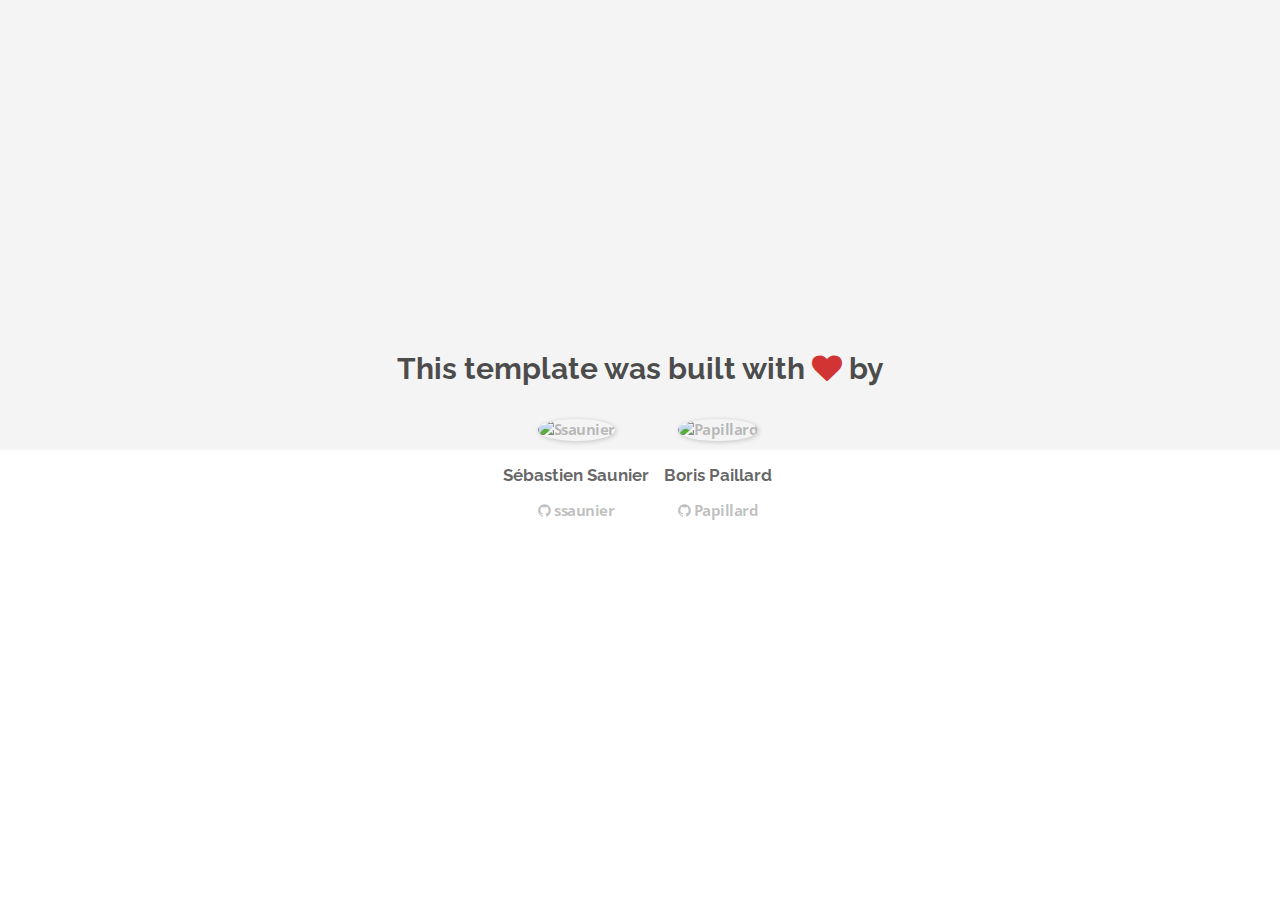
==== about.html @ 21e7c9e2 "Automated commit at 2018-03-19 13:47:19 UTC by middleman-deploy 2.0.0-alpha" ====
<!doctype html>
<html>
  <head>
    <meta charset="utf-8">
    <meta http-equiv="x-ua-compatible" content="ie=edge">
    <meta name="viewport"
          content="width=device-width, initial-scale=1, shrink-to-fit=no">
    <!-- Use the title from a page's frontmatter if it has one -->
    <title>Le Wagon - Middleman - About</title>
    <link href="stylesheets/application-3c48b980.css" rel="stylesheet" />
    <script src="javascripts/application-93de88c9.js"></script>
    <link href="images/favicon-f15af148.png" rel="icon" type="image/png" />
  </head>
  <body>
    <div id="about">
  <div class="about-content">
    <h1>This template was built with <i class="fa fa-heart"></i> by</h1>
    <ul class="list-inline">
        <li>
<a href="https://kitt.lewagon.com/alumni/ssaunier" target="_blank">            <img src="https://kitt.lewagon.com/placeholder/users/ssaunier" class="img-circle" alt="Ssaunier" />
</a>          <h2>Sébastien Saunier</h2>
          <p>
<a href="https://github.com/ssaunier" target="_blank">              <i class="fa fa-github"></i> ssaunier
</a>          </p>
        </li>
        <li>
<a href="https://kitt.lewagon.com/alumni/Papillard" target="_blank">            <img src="https://kitt.lewagon.com/placeholder/users/Papillard" class="img-circle" alt="Papillard" />
</a>          <h2>Boris Paillard</h2>
          <p>
<a href="https://github.com/Papillard" target="_blank">              <i class="fa fa-github"></i> Papillard
</a>          </p>
        </li>
    </ul>
  </div>
</div>

  </body>
</html>
---- stylesheets/application-3c48b980.css ----
@import url("https://fonts.googleapis.com/css?family=Open+Sans:400,300,700|Raleway:400,100,300,700,500");/*!
 * Bootstrap v3.3.7 (http://getbootstrap.com)
 * Copyright 2011-2016 Twitter, Inc.
 * Licensed under MIT (https://github.com/twbs/bootstrap/blob/master/LICENSE)
 *//*! normalize.css v3.0.3 | MIT License | github.com/necolas/normalize.css */html{font-family:sans-serif;-ms-text-size-adjust:100%;-webkit-text-size-adjust:100%}body{margin:0}article,aside,details,figcaption,figure,footer,header,hgroup,main,menu,nav,section,summary{display:block}audio,canvas,progress,video{display:inline-block;vertical-align:baseline}audio:not([controls]){display:none;height:0}[hidden],template{display:none}a{background-color:transparent}a:active,a:hover{outline:0}abbr[title]{border-bottom:1px dotted}b,strong{font-weight:bold}dfn{font-style:italic}h1{font-size:2em;margin:0.67em 0}mark{background:#ff0;color:#000}small{font-size:80%}sub,sup{font-size:75%;line-height:0;position:relative;vertical-align:baseline}sup{top:-0.5em}sub{bottom:-0.25em}img{border:0}svg:not(:root){overflow:hidden}figure{margin:1em 40px}hr{-webkit-box-sizing:content-box;box-sizing:content-box;height:0}pre{overflow:auto}code,kbd,pre,samp{font-family:monospace, monospace;font-size:1em}button,input,optgroup,select,textarea{color:inherit;font:inherit;margin:0}button{overflow:visible}button,select{text-transform:none}button,html input[type="button"],input[type="reset"],input[type="submit"]{-webkit-appearance:button;cursor:pointer}button[disabled],html input[disabled]{cursor:default}button::-moz-focus-inner,input::-moz-focus-inner{border:0;padding:0}input{line-height:normal}input[type="checkbox"],input[type="radio"]{-webkit-box-sizing:border-box;box-sizing:border-box;padding:0}input[type="number"]::-webkit-inner-spin-button,input[type="number"]::-webkit-outer-spin-button{height:auto}input[type="search"]{-webkit-appearance:textfield;-webkit-box-sizing:content-box;box-sizing:content-box}input[type="search"]::-webkit-search-cancel-button,input[type="search"]::-webkit-search-decoration{-webkit-appearance:none}fieldset{border:1px solid #c0c0c0;margin:0 2px;padding:0.35em 0.625em 0.75em}legend{border:0;padding:0}textarea{overflow:auto}optgroup{font-weight:bold}table{border-collapse:collapse;border-spacing:0}td,th{padding:0}/*! Source: https://github.com/h5bp/html5-boilerplate/blob/master/src/css/main.css */@media print{*,*:before,*:after{background:transparent !important;color:#000 !important;-webkit-box-shadow:none !important;box-shadow:none !important;text-shadow:none !important}a,a:visited{text-decoration:underline}a[href]:after{content:" (" attr(href) ")"}abbr[title]:after{content:" (" attr(title) ")"}a[href^="#"]:after,a[href^="javascript:"]:after{content:""}pre,blockquote{border:1px solid #999;page-break-inside:avoid}thead{display:table-header-group}tr,img{page-break-inside:avoid}img{max-width:100% !important}p,h2,h3{orphans:3;widows:3}h2,h3{page-break-after:avoid}.navbar{display:none}.btn>.caret,.dropup>.btn>.caret{border-top-color:#000 !important}.label{border:1px solid #000}.table{border-collapse:collapse !important}.table td,.table th{background-color:#fff !important}.table-bordered th,.table-bordered td{border:1px solid #ddd !important}}@font-face{font-family:'Glyphicons Halflings';src:url("../assets/bootstrap/glyphicons-halflings-regular-86b6f62b.eot");src:url("../assets/bootstrap/glyphicons-halflings-regular-86b6f62b.eot?#iefix") format("embedded-opentype"),url("../assets/bootstrap/glyphicons-halflings-regular-ca35b697.woff2") format("woff2"),url("../assets/bootstrap/glyphicons-halflings-regular-278e49a8.woff") format("woff"),url("../assets/bootstrap/glyphicons-halflings-regular-44bc1850.ttf") format("truetype"),url("../assets/bootstrap/glyphicons-halflings-regular-de51a849.svg#glyphicons_halflingsregular") format("svg")}.glyphicon{position:relative;top:1px;display:inline-block;font-family:'Glyphicons Halflings';font-style:normal;font-weight:normal;line-height:1;-webkit-font-smoothing:antialiased;-moz-osx-font-smoothing:grayscale}.glyphicon-asterisk:before{content:"\002a"}.glyphicon-plus:before{content:"\002b"}.glyphicon-euro:before,.glyphicon-eur:before{content:"\20ac"}.glyphicon-minus:before{content:"\2212"}.glyphicon-cloud:before{content:"\2601"}.glyphicon-envelope:before{content:"\2709"}.glyphicon-pencil:before{content:"\270f"}.glyphicon-glass:before{content:"\e001"}.glyphicon-music:before{content:"\e002"}.glyphicon-search:before{content:"\e003"}.glyphicon-heart:before{content:"\e005"}.glyphicon-star:before{content:"\e006"}.glyphicon-star-empty:before{content:"\e007"}.glyphicon-user:before{content:"\e008"}.glyphicon-film:before{content:"\e009"}.glyphicon-th-large:before{content:"\e010"}.glyphicon-th:before{content:"\e011"}.glyphicon-th-list:before{content:"\e012"}.glyphicon-ok:before{content:"\e013"}.glyphicon-remove:before{content:"\e014"}.glyphicon-zoom-in:before{content:"\e015"}.glyphicon-zoom-out:before{content:"\e016"}.glyphicon-off:before{content:"\e017"}.glyphicon-signal:before{content:"\e018"}.glyphicon-cog:before{content:"\e019"}.glyphicon-trash:before{content:"\e020"}.glyphicon-home:before{content:"\e021"}.glyphicon-file:before{content:"\e022"}.glyphicon-time:before{content:"\e023"}.glyphicon-road:before{content:"\e024"}.glyphicon-download-alt:before{content:"\e025"}.glyphicon-download:before{content:"\e026"}.glyphicon-upload:before{content:"\e027"}.glyphicon-inbox:before{content:"\e028"}.glyphicon-play-circle:before{content:"\e029"}.glyphicon-repeat:before{content:"\e030"}.glyphicon-refresh:before{content:"\e031"}.glyphicon-list-alt:before{content:"\e032"}.glyphicon-lock:before{content:"\e033"}.glyphicon-flag:before{content:"\e034"}.glyphicon-headphones:before{content:"\e035"}.glyphicon-volume-off:before{content:"\e036"}.glyphicon-volume-down:before{content:"\e037"}.glyphicon-volume-up:before{content:"\e038"}.glyphicon-qrcode:before{content:"\e039"}.glyphicon-barcode:before{content:"\e040"}.glyphicon-tag:before{content:"\e041"}.glyphicon-tags:before{content:"\e042"}.glyphicon-book:before{content:"\e043"}.glyphicon-bookmark:before{content:"\e044"}.glyphicon-print:before{content:"\e045"}.glyphicon-camera:before{content:"\e046"}.glyphicon-font:before{content:"\e047"}.glyphicon-bold:before{content:"\e048"}.glyphicon-italic:before{content:"\e049"}.glyphicon-text-height:before{content:"\e050"}.glyphicon-text-width:before{content:"\e051"}.glyphicon-align-left:before{content:"\e052"}.glyphicon-align-center:before{content:"\e053"}.glyphicon-align-right:before{content:"\e054"}.glyphicon-align-justify:before{content:"\e055"}.glyphicon-list:before{content:"\e056"}.glyphicon-indent-left:before{content:"\e057"}.glyphicon-indent-right:before{content:"\e058"}.glyphicon-facetime-video:before{content:"\e059"}.glyphicon-picture:before{content:"\e060"}.glyphicon-map-marker:before{content:"\e062"}.glyphicon-adjust:before{content:"\e063"}.glyphicon-tint:before{content:"\e064"}.glyphicon-edit:before{content:"\e065"}.glyphicon-share:before{content:"\e066"}.glyphicon-check:before{content:"\e067"}.glyphicon-move:before{content:"\e068"}.glyphicon-step-backward:before{content:"\e069"}.glyphicon-fast-backward:before{content:"\e070"}.glyphicon-backward:before{content:"\e071"}.glyphicon-play:before{content:"\e072"}.glyphicon-pause:before{content:"\e073"}.glyphicon-stop:before{content:"\e074"}.glyphicon-forward:before{content:"\e075"}.glyphicon-fast-forward:before{content:"\e076"}.glyphicon-step-forward:before{content:"\e077"}.glyphicon-eject:before{content:"\e078"}.glyphicon-chevron-left:before{content:"\e079"}.glyphicon-chevron-right:before{content:"\e080"}.glyphicon-plus-sign:before{content:"\e081"}.glyphicon-minus-sign:before{content:"\e082"}.glyphicon-remove-sign:before{content:"\e083"}.glyphicon-ok-sign:before{content:"\e084"}.glyphicon-question-sign:before{content:"\e085"}.glyphicon-info-sign:before{content:"\e086"}.glyphicon-screenshot:before{content:"\e087"}.glyphicon-remove-circle:before{content:"\e088"}.glyphicon-ok-circle:before{content:"\e089"}.glyphicon-ban-circle:before{content:"\e090"}.glyphicon-arrow-left:before{content:"\e091"}.glyphicon-arrow-right:before{content:"\e092"}.glyphicon-arrow-up:before{content:"\e093"}.glyphicon-arrow-down:before{content:"\e094"}.glyphicon-share-alt:before{content:"\e095"}.glyphicon-resize-full:before{content:"\e096"}.glyphicon-resize-small:before{content:"\e097"}.glyphicon-exclamation-sign:before{content:"\e101"}.glyphicon-gift:before{content:"\e102"}.glyphicon-leaf:before{content:"\e103"}.glyphicon-fire:before{content:"\e104"}.glyphicon-eye-open:before{content:"\e105"}.glyphicon-eye-close:before{content:"\e106"}.glyphicon-warning-sign:before{content:"\e107"}.glyphicon-plane:before{content:"\e108"}.glyphicon-calendar:before{content:"\e109"}.glyphicon-random:before{content:"\e110"}.glyphicon-comment:before{content:"\e111"}.glyphicon-magnet:before{content:"\e112"}.glyphicon-chevron-up:before{content:"\e113"}.glyphicon-chevron-down:before{content:"\e114"}.glyphicon-retweet:before{content:"\e115"}.glyphicon-shopping-cart:before{content:"\e116"}.glyphicon-folder-close:before{content:"\e117"}.glyphicon-folder-open:before{content:"\e118"}.glyphicon-resize-vertical:before{content:"\e119"}.glyphicon-resize-horizontal:before{content:"\e120"}.glyphicon-hdd:before{content:"\e121"}.glyphicon-bullhorn:before{content:"\e122"}.glyphicon-bell:before{content:"\e123"}.glyphicon-certificate:before{content:"\e124"}.glyphicon-thumbs-up:before{content:"\e125"}.glyphicon-thumbs-down:before{content:"\e126"}.glyphicon-hand-right:before{content:"\e127"}.glyphicon-hand-left:before{content:"\e128"}.glyphicon-hand-up:before{content:"\e129"}.glyphicon-hand-down:before{content:"\e130"}.glyphicon-circle-arrow-right:before{content:"\e131"}.glyphicon-circle-arrow-left:before{content:"\e132"}.glyphicon-circle-arrow-up:before{content:"\e133"}.glyphicon-circle-arrow-down:before{content:"\e134"}.glyphicon-globe:before{content:"\e135"}.glyphicon-wrench:before{content:"\e136"}.glyphicon-tasks:before{content:"\e137"}.glyphicon-filter:before{content:"\e138"}.glyphicon-briefcase:before{content:"\e139"}.glyphicon-fullscreen:before{content:"\e140"}.glyphicon-dashboard:before{content:"\e141"}.glyphicon-paperclip:before{content:"\e142"}.glyphicon-heart-empty:before{content:"\e143"}.glyphicon-link:before{content:"\e144"}.glyphicon-phone:before{content:"\e145"}.glyphicon-pushpin:before{content:"\e146"}.glyphicon-usd:before{content:"\e148"}.glyphicon-gbp:before{content:"\e149"}.glyphicon-sort:before{content:"\e150"}.glyphicon-sort-by-alphabet:before{content:"\e151"}.glyphicon-sort-by-alphabet-alt:before{content:"\e152"}.glyphicon-sort-by-order:before{content:"\e153"}.glyphicon-sort-by-order-alt:before{content:"\e154"}.glyphicon-sort-by-attributes:before{content:"\e155"}.glyphicon-sort-by-attributes-alt:before{content:"\e156"}.glyphicon-unchecked:before{content:"\e157"}.glyphicon-expand:before{content:"\e158"}.glyphicon-collapse-down:before{content:"\e159"}.glyphicon-collapse-up:before{content:"\e160"}.glyphicon-log-in:before{content:"\e161"}.glyphicon-flash:before{content:"\e162"}.glyphicon-log-out:before{content:"\e163"}.glyphicon-new-window:before{content:"\e164"}.glyphicon-record:before{content:"\e165"}.glyphicon-save:before{content:"\e166"}.glyphicon-open:before{content:"\e167"}.glyphicon-saved:before{content:"\e168"}.glyphicon-import:before{content:"\e169"}.glyphicon-export:before{content:"\e170"}.glyphicon-send:before{content:"\e171"}.glyphicon-floppy-disk:before{content:"\e172"}.glyphicon-floppy-saved:before{content:"\e173"}.glyphicon-floppy-remove:before{content:"\e174"}.glyphicon-floppy-save:before{content:"\e175"}.glyphicon-floppy-open:before{content:"\e176"}.glyphicon-credit-card:before{content:"\e177"}.glyphicon-transfer:before{content:"\e178"}.glyphicon-cutlery:before{content:"\e179"}.glyphicon-header:before{content:"\e180"}.glyphicon-compressed:before{content:"\e181"}.glyphicon-earphone:before{content:"\e182"}.glyphicon-phone-alt:before{content:"\e183"}.glyphicon-tower:before{content:"\e184"}.glyphicon-stats:before{content:"\e185"}.glyphicon-sd-video:before{content:"\e186"}.glyphicon-hd-video:before{content:"\e187"}.glyphicon-subtitles:before{content:"\e188"}.glyphicon-sound-stereo:before{content:"\e189"}.glyphicon-sound-dolby:before{content:"\e190"}.glyphicon-sound-5-1:before{content:"\e191"}.glyphicon-sound-6-1:before{content:"\e192"}.glyphicon-sound-7-1:before{content:"\e193"}.glyphicon-copyright-mark:before{content:"\e194"}.glyphicon-registration-mark:before{content:"\e195"}.glyphicon-cloud-download:before{content:"\e197"}.glyphicon-cloud-upload:before{content:"\e198"}.glyphicon-tree-conifer:before{content:"\e199"}.glyphicon-tree-deciduous:before{content:"\e200"}.glyphicon-cd:before{content:"\e201"}.glyphicon-save-file:before{content:"\e202"}.glyphicon-open-file:before{content:"\e203"}.glyphicon-level-up:before{content:"\e204"}.glyphicon-copy:before{content:"\e205"}.glyphicon-paste:before{content:"\e206"}.glyphicon-alert:before{content:"\e209"}.glyphicon-equalizer:before{content:"\e210"}.glyphicon-king:before{content:"\e211"}.glyphicon-queen:before{content:"\e212"}.glyphicon-pawn:before{content:"\e213"}.glyphicon-bishop:before{content:"\e214"}.glyphicon-knight:before{content:"\e215"}.glyphicon-baby-formula:before{content:"\e216"}.glyphicon-tent:before{content:"\26fa"}.glyphicon-blackboard:before{content:"\e218"}.glyphicon-bed:before{content:"\e219"}.glyphicon-apple:before{content:"\f8ff"}.glyphicon-erase:before{content:"\e221"}.glyphicon-hourglass:before{content:"\231b"}.glyphicon-lamp:before{content:"\e223"}.glyphicon-duplicate:before{content:"\e224"}.glyphicon-piggy-bank:before{content:"\e225"}.glyphicon-scissors:before{content:"\e226"}.glyphicon-bitcoin:before{content:"\e227"}.glyphicon-btc:before{content:"\e227"}.glyphicon-xbt:before{content:"\e227"}.glyphicon-yen:before{content:"\00a5"}.glyphicon-jpy:before{content:"\00a5"}.glyphicon-ruble:before{content:"\20bd"}.glyphicon-rub:before{content:"\20bd"}.glyphicon-scale:before{content:"\e230"}.glyphicon-ice-lolly:before{content:"\e231"}.glyphicon-ice-lolly-tasted:before{content:"\e232"}.glyphicon-education:before{content:"\e233"}.glyphicon-option-horizontal:before{content:"\e234"}.glyphicon-option-vertical:before{content:"\e235"}.glyphicon-menu-hamburger:before{content:"\e236"}.glyphicon-modal-window:before{content:"\e237"}.glyphicon-oil:before{content:"\e238"}.glyphicon-grain:before{content:"\e239"}.glyphicon-sunglasses:before{content:"\e240"}.glyphicon-text-size:before{content:"\e241"}.glyphicon-text-color:before{content:"\e242"}.glyphicon-text-background:before{content:"\e243"}.glyphicon-object-align-top:before{content:"\e244"}.glyphicon-object-align-bottom:before{content:"\e245"}.glyphicon-object-align-horizontal:before{content:"\e246"}.glyphicon-object-align-left:before{content:"\e247"}.glyphicon-object-align-vertical:before{content:"\e248"}.glyphicon-object-align-right:before{content:"\e249"}.glyphicon-triangle-right:before{content:"\e250"}.glyphicon-triangle-left:before{content:"\e251"}.glyphicon-triangle-bottom:before{content:"\e252"}.glyphicon-triangle-top:before{content:"\e253"}.glyphicon-console:before{content:"\e254"}.glyphicon-superscript:before{content:"\e255"}.glyphicon-subscript:before{content:"\e256"}.glyphicon-menu-left:before{content:"\e257"}.glyphicon-menu-right:before{content:"\e258"}.glyphicon-menu-down:before{content:"\e259"}.glyphicon-menu-up:before{content:"\e260"}*{-webkit-box-sizing:border-box;box-sizing:border-box}*:before,*:after{-webkit-box-sizing:border-box;box-sizing:border-box}html{font-size:10px;-webkit-tap-highlight-color:transparent}body{font-family:"Open Sans", "Helvetica", "sans-serif";font-size:18px;line-height:1.42857143;color:#333333;background-color:#F4F4F4}input,button,select,textarea{font-family:inherit;font-size:inherit;line-height:inherit}a{color:#469AE0;text-decoration:none}a:hover,a:focus{color:#1f74ba;text-decoration:underline}a:focus{outline:5px auto -webkit-focus-ring-color;outline-offset:-2px}figure{margin:0}img{vertical-align:middle}.img-responsive{display:block;max-width:100%;height:auto}.img-rounded{border-radius:2px}.img-thumbnail{padding:4px;line-height:1.42857143;background-color:#F4F4F4;border:1px solid #ddd;border-radius:2px;-webkit-transition:all 0.2s ease-in-out;transition:all 0.2s ease-in-out;display:inline-block;max-width:100%;height:auto}.img-circle{border-radius:50%}hr{margin-top:25px;margin-bottom:25px;border:0;border-top:1px solid #eeeeee}.sr-only{position:absolute;width:1px;height:1px;margin:-1px;padding:0;overflow:hidden;clip:rect(0, 0, 0, 0);border:0}.sr-only-focusable:active,.sr-only-focusable:focus{position:static;width:auto;height:auto;margin:0;overflow:visible;clip:auto}[role="button"]{cursor:pointer}h1,h2,h3,h4,h5,h6,.h1,.h2,.h3,.h4,.h5,.h6{font-family:"Raleway", "Helvetica", "sans-serif";font-weight:500;line-height:1.1;color:inherit}h1 small,h1 .small,h2 small,h2 .small,h3 small,h3 .small,h4 small,h4 .small,h5 small,h5 .small,h6 small,h6 .small,.h1 small,.h1 .small,.h2 small,.h2 .small,.h3 small,.h3 .small,.h4 small,.h4 .small,.h5 small,.h5 .small,.h6 small,.h6 .small{font-weight:normal;line-height:1;color:#777777}h1,.h1,h2,.h2,h3,.h3{margin-top:25px;margin-bottom:12.5px}h1 small,h1 .small,.h1 small,.h1 .small,h2 small,h2 .small,.h2 small,.h2 .small,h3 small,h3 .small,.h3 small,.h3 .small{font-size:65%}h4,.h4,h5,.h5,h6,.h6{margin-top:12.5px;margin-bottom:12.5px}h4 small,h4 .small,.h4 small,.h4 .small,h5 small,h5 .small,.h5 small,.h5 .small,h6 small,h6 .small,.h6 small,.h6 .small{font-size:75%}h1,.h1{font-size:46px}h2,.h2{font-size:38px}h3,.h3{font-size:31px}h4,.h4{font-size:23px}h5,.h5{font-size:18px}h6,.h6{font-size:16px}p{margin:0 0 12.5px}.lead{margin-bottom:25px;font-size:20px;font-weight:300;line-height:1.4}@media (min-width: 768px){.lead{font-size:27px}}small,.small{font-size:88%}mark,.mark{background-color:#fcf8e3;padding:.2em}.text-left{text-align:left}.text-right{text-align:right}.text-center{text-align:center}.text-justify{text-align:justify}.text-nowrap{white-space:nowrap}.text-lowercase{text-transform:lowercase}.text-uppercase,.initialism{text-transform:uppercase}.text-capitalize{text-transform:capitalize}.text-muted{color:#777777}.text-primary{color:#469AE0}a.text-primary:hover,a.text-primary:focus{color:#2381d0}.text-success{color:#3c763d}a.text-success:hover,a.text-success:focus{color:#2b542c}.text-info{color:#31708f}a.text-info:hover,a.text-info:focus{color:#245269}.text-warning{color:#8a6d3b}a.text-warning:hover,a.text-warning:focus{color:#66512c}.text-danger{color:#a94442}a.text-danger:hover,a.text-danger:focus{color:#843534}.bg-primary{color:#fff}.bg-primary{background-color:#469AE0}a.bg-primary:hover,a.bg-primary:focus{background-color:#2381d0}.bg-success{background-color:#dff0d8}a.bg-success:hover,a.bg-success:focus{background-color:#c1e2b3}.bg-info{background-color:#d9edf7}a.bg-info:hover,a.bg-info:focus{background-color:#afd9ee}.bg-warning{background-color:#fcf8e3}a.bg-warning:hover,a.bg-warning:focus{background-color:#f7ecb5}.bg-danger{background-color:#f2dede}a.bg-danger:hover,a.bg-danger:focus{background-color:#e4b9b9}.page-header{padding-bottom:11.5px;margin:50px 0 25px;border-bottom:1px solid #eeeeee}ul,ol{margin-top:0;margin-bottom:12.5px}ul ul,ul ol,ol ul,ol ol{margin-bottom:0}.list-unstyled{padding-left:0;list-style:none}.list-inline{padding-left:0;list-style:none;margin-left:-5px}.list-inline>li{display:inline-block;padding-left:5px;padding-right:5px}dl{margin-top:0;margin-bottom:25px}dt,dd{line-height:1.42857143}dt{font-weight:bold}dd{margin-left:0}.dl-horizontal dd:before,.dl-horizontal dd:after{content:" ";display:table}.dl-horizontal dd:after{clear:both}@media (min-width: 768px){.dl-horizontal dt{float:left;width:160px;clear:left;text-align:right;overflow:hidden;text-overflow:ellipsis;white-space:nowrap}.dl-horizontal dd{margin-left:180px}}abbr[title],abbr[data-original-title]{cursor:help;border-bottom:1px dotted #777777}.initialism{font-size:90%}blockquote{padding:12.5px 25px;margin:0 0 25px;font-size:22.5px;border-left:5px solid #eeeeee}blockquote p:last-child,blockquote ul:last-child,blockquote ol:last-child{margin-bottom:0}blockquote footer,blockquote small,blockquote .small{display:block;font-size:80%;line-height:1.42857143;color:#777777}blockquote footer:before,blockquote small:before,blockquote .small:before{content:'\2014 \00A0'}.blockquote-reverse,blockquote.pull-right{padding-right:15px;padding-left:0;border-right:5px solid #eeeeee;border-left:0;text-align:right}.blockquote-reverse footer:before,.blockquote-reverse small:before,.blockquote-reverse .small:before,blockquote.pull-right footer:before,blockquote.pull-right small:before,blockquote.pull-right .small:before{content:''}.blockquote-reverse footer:after,.blockquote-reverse small:after,.blockquote-reverse .small:after,blockquote.pull-right footer:after,blockquote.pull-right small:after,blockquote.pull-right .small:after{content:'\00A0 \2014'}address{margin-bottom:25px;font-style:normal;line-height:1.42857143}code,kbd,pre,samp{font-family:Menlo, Monaco, Consolas, "Courier New", monospace}code{padding:2px 4px;font-size:90%;color:#c7254e;background-color:#f9f2f4;border-radius:2px}kbd{padding:2px 4px;font-size:90%;color:#fff;background-color:#333;border-radius:2px;-webkit-box-shadow:inset 0 -1px 0 rgba(0,0,0,0.25);box-shadow:inset 0 -1px 0 rgba(0,0,0,0.25)}kbd kbd{padding:0;font-size:100%;font-weight:bold;-webkit-box-shadow:none;box-shadow:none}pre{display:block;padding:12px;margin:0 0 12.5px;font-size:17px;line-height:1.42857143;word-break:break-all;word-wrap:break-word;color:#333333;background-color:#f5f5f5;border:1px solid #ccc;border-radius:2px}pre code{padding:0;font-size:inherit;color:inherit;white-space:pre-wrap;background-color:transparent;border-radius:0}.pre-scrollable{max-height:340px;overflow-y:scroll}.container{margin-right:auto;margin-left:auto;padding-left:15px;padding-right:15px}.container:before,.container:after{content:" ";display:table}.container:after{clear:both}@media (min-width: 768px){.container{width:750px}}@media (min-width: 992px){.container{width:970px}}@media (min-width: 1200px){.container{width:1170px}}.container-fluid{margin-right:auto;margin-left:auto;padding-left:15px;padding-right:15px}.container-fluid:before,.container-fluid:after{content:" ";display:table}.container-fluid:after{clear:both}.row{margin-left:-15px;margin-right:-15px}.row:before,.row:after{content:" ";display:table}.row:after{clear:both}.col-xs-1,.col-sm-1,.col-md-1,.col-lg-1,.col-xs-2,.col-sm-2,.col-md-2,.col-lg-2,.col-xs-3,.col-sm-3,.col-md-3,.col-lg-3,.col-xs-4,.col-sm-4,.col-md-4,.col-lg-4,.col-xs-5,.col-sm-5,.col-md-5,.col-lg-5,.col-xs-6,.col-sm-6,.col-md-6,.col-lg-6,.col-xs-7,.col-sm-7,.col-md-7,.col-lg-7,.col-xs-8,.col-sm-8,.col-md-8,.col-lg-8,.col-xs-9,.col-sm-9,.col-md-9,.col-lg-9,.col-xs-10,.col-sm-10,.col-md-10,.col-lg-10,.col-xs-11,.col-sm-11,.col-md-11,.col-lg-11,.col-xs-12,.col-sm-12,.col-md-12,.col-lg-12{position:relative;min-height:1px;padding-left:15px;padding-right:15px}.col-xs-1,.col-xs-2,.col-xs-3,.col-xs-4,.col-xs-5,.col-xs-6,.col-xs-7,.col-xs-8,.col-xs-9,.col-xs-10,.col-xs-11,.col-xs-12{float:left}.col-xs-1{width:8.33333333%}.col-xs-2{width:16.66666667%}.col-xs-3{width:25%}.col-xs-4{width:33.33333333%}.col-xs-5{width:41.66666667%}.col-xs-6{width:50%}.col-xs-7{width:58.33333333%}.col-xs-8{width:66.66666667%}.col-xs-9{width:75%}.col-xs-10{width:83.33333333%}.col-xs-11{width:91.66666667%}.col-xs-12{width:100%}.col-xs-pull-0{right:auto}.col-xs-pull-1{right:8.33333333%}.col-xs-pull-2{right:16.66666667%}.col-xs-pull-3{right:25%}.col-xs-pull-4{right:33.33333333%}.col-xs-pull-5{right:41.66666667%}.col-xs-pull-6{right:50%}.col-xs-pull-7{right:58.33333333%}.col-xs-pull-8{right:66.66666667%}.col-xs-pull-9{right:75%}.col-xs-pull-10{right:83.33333333%}.col-xs-pull-11{right:91.66666667%}.col-xs-pull-12{right:100%}.col-xs-push-0{left:auto}.col-xs-push-1{left:8.33333333%}.col-xs-push-2{left:16.66666667%}.col-xs-push-3{left:25%}.col-xs-push-4{left:33.33333333%}.col-xs-push-5{left:41.66666667%}.col-xs-push-6{left:50%}.col-xs-push-7{left:58.33333333%}.col-xs-push-8{left:66.66666667%}.col-xs-push-9{left:75%}.col-xs-push-10{left:83.33333333%}.col-xs-push-11{left:91.66666667%}.col-xs-push-12{left:100%}.col-xs-offset-0{margin-left:0%}.col-xs-offset-1{margin-left:8.33333333%}.col-xs-offset-2{margin-left:16.66666667%}.col-xs-offset-3{margin-left:25%}.col-xs-offset-4{margin-left:33.33333333%}.col-xs-offset-5{margin-left:41.66666667%}.col-xs-offset-6{margin-left:50%}.col-xs-offset-7{margin-left:58.33333333%}.col-xs-offset-8{margin-left:66.66666667%}.col-xs-offset-9{margin-left:75%}.col-xs-offset-10{margin-left:83.33333333%}.col-xs-offset-11{margin-left:91.66666667%}.col-xs-offset-12{margin-left:100%}@media (min-width: 768px){.col-sm-1,.col-sm-2,.col-sm-3,.col-sm-4,.col-sm-5,.col-sm-6,.col-sm-7,.col-sm-8,.col-sm-9,.col-sm-10,.col-sm-11,.col-sm-12{float:left}.col-sm-1{width:8.33333333%}.col-sm-2{width:16.66666667%}.col-sm-3{width:25%}.col-sm-4{width:33.33333333%}.col-sm-5{width:41.66666667%}.col-sm-6{width:50%}.col-sm-7{width:58.33333333%}.col-sm-8{width:66.66666667%}.col-sm-9{width:75%}.col-sm-10{width:83.33333333%}.col-sm-11{width:91.66666667%}.col-sm-12{width:100%}.col-sm-pull-0{right:auto}.col-sm-pull-1{right:8.33333333%}.col-sm-pull-2{right:16.66666667%}.col-sm-pull-3{right:25%}.col-sm-pull-4{right:33.33333333%}.col-sm-pull-5{right:41.66666667%}.col-sm-pull-6{right:50%}.col-sm-pull-7{right:58.33333333%}.col-sm-pull-8{right:66.66666667%}.col-sm-pull-9{right:75%}.col-sm-pull-10{right:83.33333333%}.col-sm-pull-11{right:91.66666667%}.col-sm-pull-12{right:100%}.col-sm-push-0{left:auto}.col-sm-push-1{left:8.33333333%}.col-sm-push-2{left:16.66666667%}.col-sm-push-3{left:25%}.col-sm-push-4{left:33.33333333%}.col-sm-push-5{left:41.66666667%}.col-sm-push-6{left:50%}.col-sm-push-7{left:58.33333333%}.col-sm-push-8{left:66.66666667%}.col-sm-push-9{left:75%}.col-sm-push-10{left:83.33333333%}.col-sm-push-11{left:91.66666667%}.col-sm-push-12{left:100%}.col-sm-offset-0{margin-left:0%}.col-sm-offset-1{margin-left:8.33333333%}.col-sm-offset-2{margin-left:16.66666667%}.col-sm-offset-3{margin-left:25%}.col-sm-offset-4{margin-left:33.33333333%}.col-sm-offset-5{margin-left:41.66666667%}.col-sm-offset-6{margin-left:50%}.col-sm-offset-7{margin-left:58.33333333%}.col-sm-offset-8{margin-left:66.66666667%}.col-sm-offset-9{margin-left:75%}.col-sm-offset-10{margin-left:83.33333333%}.col-sm-offset-11{margin-left:91.66666667%}.col-sm-offset-12{margin-left:100%}}@media (min-width: 992px){.col-md-1,.col-md-2,.col-md-3,.col-md-4,.col-md-5,.col-md-6,.col-md-7,.col-md-8,.col-md-9,.col-md-10,.col-md-11,.col-md-12{float:left}.col-md-1{width:8.33333333%}.col-md-2{width:16.66666667%}.col-md-3{width:25%}.col-md-4{width:33.33333333%}.col-md-5{width:41.66666667%}.col-md-6{width:50%}.col-md-7{width:58.33333333%}.col-md-8{width:66.66666667%}.col-md-9{width:75%}.col-md-10{width:83.33333333%}.col-md-11{width:91.66666667%}.col-md-12{width:100%}.col-md-pull-0{right:auto}.col-md-pull-1{right:8.33333333%}.col-md-pull-2{right:16.66666667%}.col-md-pull-3{right:25%}.col-md-pull-4{right:33.33333333%}.col-md-pull-5{right:41.66666667%}.col-md-pull-6{right:50%}.col-md-pull-7{right:58.33333333%}.col-md-pull-8{right:66.66666667%}.col-md-pull-9{right:75%}.col-md-pull-10{right:83.33333333%}.col-md-pull-11{right:91.66666667%}.col-md-pull-12{right:100%}.col-md-push-0{left:auto}.col-md-push-1{left:8.33333333%}.col-md-push-2{left:16.66666667%}.col-md-push-3{left:25%}.col-md-push-4{left:33.33333333%}.col-md-push-5{left:41.66666667%}.col-md-push-6{left:50%}.col-md-push-7{left:58.33333333%}.col-md-push-8{left:66.66666667%}.col-md-push-9{left:75%}.col-md-push-10{left:83.33333333%}.col-md-push-11{left:91.66666667%}.col-md-push-12{left:100%}.col-md-offset-0{margin-left:0%}.col-md-offset-1{margin-left:8.33333333%}.col-md-offset-2{margin-left:16.66666667%}.col-md-offset-3{margin-left:25%}.col-md-offset-4{margin-left:33.33333333%}.col-md-offset-5{margin-left:41.66666667%}.col-md-offset-6{margin-left:50%}.col-md-offset-7{margin-left:58.33333333%}.col-md-offset-8{margin-left:66.66666667%}.col-md-offset-9{margin-left:75%}.col-md-offset-10{margin-left:83.33333333%}.col-md-offset-11{margin-left:91.66666667%}.col-md-offset-12{margin-left:100%}}@media (min-width: 1200px){.col-lg-1,.col-lg-2,.col-lg-3,.col-lg-4,.col-lg-5,.col-lg-6,.col-lg-7,.col-lg-8,.col-lg-9,.col-lg-10,.col-lg-11,.col-lg-12{float:left}.col-lg-1{width:8.33333333%}.col-lg-2{width:16.66666667%}.col-lg-3{width:25%}.col-lg-4{width:33.33333333%}.col-lg-5{width:41.66666667%}.col-lg-6{width:50%}.col-lg-7{width:58.33333333%}.col-lg-8{width:66.66666667%}.col-lg-9{width:75%}.col-lg-10{width:83.33333333%}.col-lg-11{width:91.66666667%}.col-lg-12{width:100%}.col-lg-pull-0{right:auto}.col-lg-pull-1{right:8.33333333%}.col-lg-pull-2{right:16.66666667%}.col-lg-pull-3{right:25%}.col-lg-pull-4{right:33.33333333%}.col-lg-pull-5{right:41.66666667%}.col-lg-pull-6{right:50%}.col-lg-pull-7{right:58.33333333%}.col-lg-pull-8{right:66.66666667%}.col-lg-pull-9{right:75%}.col-lg-pull-10{right:83.33333333%}.col-lg-pull-11{right:91.66666667%}.col-lg-pull-12{right:100%}.col-lg-push-0{left:auto}.col-lg-push-1{left:8.33333333%}.col-lg-push-2{left:16.66666667%}.col-lg-push-3{left:25%}.col-lg-push-4{left:33.33333333%}.col-lg-push-5{left:41.66666667%}.col-lg-push-6{left:50%}.col-lg-push-7{left:58.33333333%}.col-lg-push-8{left:66.66666667%}.col-lg-push-9{left:75%}.col-lg-push-10{left:83.33333333%}.col-lg-push-11{left:91.66666667%}.col-lg-push-12{left:100%}.col-lg-offset-0{margin-left:0%}.col-lg-offset-1{margin-left:8.33333333%}.col-lg-offset-2{margin-left:16.66666667%}.col-lg-offset-3{margin-left:25%}.col-lg-offset-4{margin-left:33.33333333%}.col-lg-offset-5{margin-left:41.66666667%}.col-lg-offset-6{margin-left:50%}.col-lg-offset-7{margin-left:58.33333333%}.col-lg-offset-8{margin-left:66.66666667%}.col-lg-offset-9{margin-left:75%}.col-lg-offset-10{margin-left:83.33333333%}.col-lg-offset-11{margin-left:91.66666667%}.col-lg-offset-12{margin-left:100%}}table{background-color:transparent}caption{padding-top:8px;padding-bottom:8px;color:#777777;text-align:left}th{text-align:left}.table{width:100%;max-width:100%;margin-bottom:25px}.table>thead>tr>th,.table>thead>tr>td,.table>tbody>tr>th,.table>tbody>tr>td,.table>tfoot>tr>th,.table>tfoot>tr>td{padding:8px;line-height:1.42857143;vertical-align:top;border-top:1px solid #ddd}.table>thead>tr>th{vertical-align:bottom;border-bottom:2px solid #ddd}.table>caption+thead>tr:first-child>th,.table>caption+thead>tr:first-child>td,.table>colgroup+thead>tr:first-child>th,.table>colgroup+thead>tr:first-child>td,.table>thead:first-child>tr:first-child>th,.table>thead:first-child>tr:first-child>td{border-top:0}.table>tbody+tbody{border-top:2px solid #ddd}.table .table{background-color:#F4F4F4}.table-condensed>thead>tr>th,.table-condensed>thead>tr>td,.table-condensed>tbody>tr>th,.table-condensed>tbody>tr>td,.table-condensed>tfoot>tr>th,.table-condensed>tfoot>tr>td{padding:5px}.table-bordered{border:1px solid #ddd}.table-bordered>thead>tr>th,.table-bordered>thead>tr>td,.table-bordered>tbody>tr>th,.table-bordered>tbody>tr>td,.table-bordered>tfoot>tr>th,.table-bordered>tfoot>tr>td{border:1px solid #ddd}.table-bordered>thead>tr>th,.table-bordered>thead>tr>td{border-bottom-width:2px}.table-striped>tbody>tr:nth-of-type(odd){background-color:#f9f9f9}.table-hover>tbody>tr:hover{background-color:#f5f5f5}table col[class*="col-"]{position:static;float:none;display:table-column}table td[class*="col-"],table th[class*="col-"]{position:static;float:none;display:table-cell}.table>thead>tr>td.active,.table>thead>tr>th.active,.table>thead>tr.active>td,.table>thead>tr.active>th,.table>tbody>tr>td.active,.table>tbody>tr>th.active,.table>tbody>tr.active>td,.table>tbody>tr.active>th,.table>tfoot>tr>td.active,.table>tfoot>tr>th.active,.table>tfoot>tr.active>td,.table>tfoot>tr.active>th{background-color:#f5f5f5}.table-hover>tbody>tr>td.active:hover,.table-hover>tbody>tr>th.active:hover,.table-hover>tbody>tr.active:hover>td,.table-hover>tbody>tr:hover>.active,.table-hover>tbody>tr.active:hover>th{background-color:#e8e8e8}.table>thead>tr>td.success,.table>thead>tr>th.success,.table>thead>tr.success>td,.table>thead>tr.success>th,.table>tbody>tr>td.success,.table>tbody>tr>th.success,.table>tbody>tr.success>td,.table>tbody>tr.success>th,.table>tfoot>tr>td.success,.table>tfoot>tr>th.success,.table>tfoot>tr.success>td,.table>tfoot>tr.success>th{background-color:#dff0d8}.table-hover>tbody>tr>td.success:hover,.table-hover>tbody>tr>th.success:hover,.table-hover>tbody>tr.success:hover>td,.table-hover>tbody>tr:hover>.success,.table-hover>tbody>tr.success:hover>th{background-color:#d0e9c6}.table>thead>tr>td.info,.table>thead>tr>th.info,.table>thead>tr.info>td,.table>thead>tr.info>th,.table>tbody>tr>td.info,.table>tbody>tr>th.info,.table>tbody>tr.info>td,.table>tbody>tr.info>th,.table>tfoot>tr>td.info,.table>tfoot>tr>th.info,.table>tfoot>tr.info>td,.table>tfoot>tr.info>th{background-color:#d9edf7}.table-hover>tbody>tr>td.info:hover,.table-hover>tbody>tr>th.info:hover,.table-hover>tbody>tr.info:hover>td,.table-hover>tbody>tr:hover>.info,.table-hover>tbody>tr.info:hover>th{background-color:#c4e3f3}.table>thead>tr>td.warning,.table>thead>tr>th.warning,.table>thead>tr.warning>td,.table>thead>tr.warning>th,.table>tbody>tr>td.warning,.table>tbody>tr>th.warning,.table>tbody>tr.warning>td,.table>tbody>tr.warning>th,.table>tfoot>tr>td.warning,.table>tfoot>tr>th.warning,.table>tfoot>tr.warning>td,.table>tfoot>tr.warning>th{background-color:#fcf8e3}.table-hover>tbody>tr>td.warning:hover,.table-hover>tbody>tr>th.warning:hover,.table-hover>tbody>tr.warning:hover>td,.table-hover>tbody>tr:hover>.warning,.table-hover>tbody>tr.warning:hover>th{background-color:#faf2cc}.table>thead>tr>td.danger,.table>thead>tr>th.danger,.table>thead>tr.danger>td,.table>thead>tr.danger>th,.table>tbody>tr>td.danger,.table>tbody>tr>th.danger,.table>tbody>tr.danger>td,.table>tbody>tr.danger>th,.table>tfoot>tr>td.danger,.table>tfoot>tr>th.danger,.table>tfoot>tr.danger>td,.table>tfoot>tr.danger>th{background-color:#f2dede}.table-hover>tbody>tr>td.danger:hover,.table-hover>tbody>tr>th.danger:hover,.table-hover>tbody>tr.danger:hover>td,.table-hover>tbody>tr:hover>.danger,.table-hover>tbody>tr.danger:hover>th{background-color:#ebcccc}.table-responsive{overflow-x:auto;min-height:0.01%}@media screen and (max-width: 767px){.table-responsive{width:100%;margin-bottom:18.75px;overflow-y:hidden;-ms-overflow-style:-ms-autohiding-scrollbar;border:1px solid #ddd}.table-responsive>.table{margin-bottom:0}.table-responsive>.table>thead>tr>th,.table-responsive>.table>thead>tr>td,.table-responsive>.table>tbody>tr>th,.table-responsive>.table>tbody>tr>td,.table-responsive>.table>tfoot>tr>th,.table-responsive>.table>tfoot>tr>td{white-space:nowrap}.table-responsive>.table-bordered{border:0}.table-responsive>.table-bordered>thead>tr>th:first-child,.table-responsive>.table-bordered>thead>tr>td:first-child,.table-responsive>.table-bordered>tbody>tr>th:first-child,.table-responsive>.table-bordered>tbody>tr>td:first-child,.table-responsive>.table-bordered>tfoot>tr>th:first-child,.table-responsive>.table-bordered>tfoot>tr>td:first-child{border-left:0}.table-responsive>.table-bordered>thead>tr>th:last-child,.table-responsive>.table-bordered>thead>tr>td:last-child,.table-responsive>.table-bordered>tbody>tr>th:last-child,.table-responsive>.table-bordered>tbody>tr>td:last-child,.table-responsive>.table-bordered>tfoot>tr>th:last-child,.table-responsive>.table-bordered>tfoot>tr>td:last-child{border-right:0}.table-responsive>.table-bordered>tbody>tr:last-child>th,.table-responsive>.table-bordered>tbody>tr:last-child>td,.table-responsive>.table-bordered>tfoot>tr:last-child>th,.table-responsive>.table-bordered>tfoot>tr:last-child>td{border-bottom:0}}fieldset{padding:0;margin:0;border:0;min-width:0}legend{display:block;width:100%;padding:0;margin-bottom:25px;font-size:27px;line-height:inherit;color:#333333;border:0;border-bottom:1px solid #e5e5e5}label{display:inline-block;max-width:100%;margin-bottom:5px;font-weight:bold}input[type="search"]{-webkit-box-sizing:border-box;box-sizing:border-box}input[type="radio"],input[type="checkbox"]{margin:4px 0 0;margin-top:1px \9;line-height:normal}input[type="file"]{display:block}input[type="range"]{display:block;width:100%}select[multiple],select[size]{height:auto}input[type="file"]:focus,input[type="radio"]:focus,input[type="checkbox"]:focus{outline:5px auto -webkit-focus-ring-color;outline-offset:-2px}output{display:block;padding-top:7px;font-size:18px;line-height:1.42857143;color:#000000}.form-control{display:block;width:100%;height:39px;padding:6px 12px;font-size:18px;line-height:1.42857143;color:#000000;background-color:#fff;background-image:none;border:1px solid #ccc;border-radius:2px;-webkit-box-shadow:inset 0 1px 1px rgba(0,0,0,0.075);box-shadow:inset 0 1px 1px rgba(0,0,0,0.075);-webkit-transition:border-color ease-in-out 0.15s, box-shadow ease-in-out 0.15s;-webkit-transition:border-color ease-in-out 0.15s, -webkit-box-shadow ease-in-out 0.15s;transition:border-color ease-in-out 0.15s, -webkit-box-shadow ease-in-out 0.15s;transition:border-color ease-in-out 0.15s, box-shadow ease-in-out 0.15s;transition:border-color ease-in-out 0.15s, box-shadow ease-in-out 0.15s, -webkit-box-shadow ease-in-out 0.15s}.form-control:focus{border-color:#66afe9;outline:0;-webkit-box-shadow:inset 0 1px 1px rgba(0,0,0,0.075),0 0 8px rgba(102,175,233,0.6);box-shadow:inset 0 1px 1px rgba(0,0,0,0.075),0 0 8px rgba(102,175,233,0.6)}.form-control::-moz-placeholder{color:#999;opacity:1}.form-control:-ms-input-placeholder{color:#999}.form-control::-webkit-input-placeholder{color:#999}.form-control::-ms-expand{border:0;background-color:transparent}.form-control[disabled],.form-control[readonly],fieldset[disabled] .form-control{background-color:#eeeeee;opacity:1}.form-control[disabled],fieldset[disabled] .form-control{cursor:not-allowed}textarea.form-control{height:auto}input[type="search"]{-webkit-appearance:none}@media screen and (-webkit-min-device-pixel-ratio: 0){input[type="date"].form-control,input[type="time"].form-control,input[type="datetime-local"].form-control,input[type="month"].form-control{line-height:39px}input[type="date"].input-sm,.input-group-sm>input[type="date"].form-control,.input-group-sm>input[type="date"].input-group-addon,.input-group-sm>.input-group-btn>input[type="date"].btn,.input-group-sm input[type="date"],input[type="time"].input-sm,.input-group-sm>input[type="time"].form-control,.input-group-sm>input[type="time"].input-group-addon,.input-group-sm>.input-group-btn>input[type="time"].btn,.input-group-sm input[type="time"],input[type="datetime-local"].input-sm,.input-group-sm>input[type="datetime-local"].form-control,.input-group-sm>input[type="datetime-local"].input-group-addon,.input-group-sm>.input-group-btn>input[type="datetime-local"].btn,.input-group-sm input[type="datetime-local"],input[type="month"].input-sm,.input-group-sm>input[type="month"].form-control,.input-group-sm>input[type="month"].input-group-addon,.input-group-sm>.input-group-btn>input[type="month"].btn,.input-group-sm input[type="month"]{line-height:36px}input[type="date"].input-lg,.input-group-lg>input[type="date"].form-control,.input-group-lg>input[type="date"].input-group-addon,.input-group-lg>.input-group-btn>input[type="date"].btn,.input-group-lg input[type="date"],input[type="time"].input-lg,.input-group-lg>input[type="time"].form-control,.input-group-lg>input[type="time"].input-group-addon,.input-group-lg>.input-group-btn>input[type="time"].btn,.input-group-lg input[type="time"],input[type="datetime-local"].input-lg,.input-group-lg>input[type="datetime-local"].form-control,.input-group-lg>input[type="datetime-local"].input-group-addon,.input-group-lg>.input-group-btn>input[type="datetime-local"].btn,.input-group-lg input[type="datetime-local"],input[type="month"].input-lg,.input-group-lg>input[type="month"].form-control,.input-group-lg>input[type="month"].input-group-addon,.input-group-lg>.input-group-btn>input[type="month"].btn,.input-group-lg input[type="month"]{line-height:53px}}.form-group{margin-bottom:15px}.radio,.checkbox{position:relative;display:block;margin-top:10px;margin-bottom:10px}.radio label,.checkbox label{min-height:25px;padding-left:20px;margin-bottom:0;font-weight:normal;cursor:pointer}.radio input[type="radio"],.radio-inline input[type="radio"],.checkbox input[type="checkbox"],.checkbox-inline input[type="checkbox"]{position:absolute;margin-left:-20px;margin-top:4px \9}.radio+.radio,.checkbox+.checkbox{margin-top:-5px}.radio-inline,.checkbox-inline{position:relative;display:inline-block;padding-left:20px;margin-bottom:0;vertical-align:middle;font-weight:normal;cursor:pointer}.radio-inline+.radio-inline,.checkbox-inline+.checkbox-inline{margin-top:0;margin-left:10px}input[type="radio"][disabled],input[type="radio"].disabled,fieldset[disabled] input[type="radio"],input[type="checkbox"][disabled],input[type="checkbox"].disabled,fieldset[disabled] input[type="checkbox"]{cursor:not-allowed}.radio-inline.disabled,fieldset[disabled] .radio-inline,.checkbox-inline.disabled,fieldset[disabled] .checkbox-inline{cursor:not-allowed}.radio.disabled label,fieldset[disabled] .radio label,.checkbox.disabled label,fieldset[disabled] .checkbox label{cursor:not-allowed}.form-control-static{padding-top:7px;padding-bottom:7px;margin-bottom:0;min-height:43px}.form-control-static.input-lg,.input-group-lg>.form-control-static.form-control,.input-group-lg>.form-control-static.input-group-addon,.input-group-lg>.input-group-btn>.form-control-static.btn,.form-control-static.input-sm,.input-group-sm>.form-control-static.form-control,.input-group-sm>.form-control-static.input-group-addon,.input-group-sm>.input-group-btn>.form-control-static.btn{padding-left:0;padding-right:0}.input-sm,.input-group-sm>.form-control,.input-group-sm>.input-group-addon,.input-group-sm>.input-group-btn>.btn{height:36px;padding:5px 10px;font-size:16px;line-height:1.5;border-radius:2px}select.input-sm,.input-group-sm>select.form-control,.input-group-sm>select.input-group-addon,.input-group-sm>.input-group-btn>select.btn{height:36px;line-height:36px}textarea.input-sm,.input-group-sm>textarea.form-control,.input-group-sm>textarea.input-group-addon,.input-group-sm>.input-group-btn>textarea.btn,select[multiple].input-sm,.input-group-sm>select[multiple].form-control,.input-group-sm>select[multiple].input-group-addon,.input-group-sm>.input-group-btn>select[multiple].btn{height:auto}.form-group-sm .form-control{height:36px;padding:5px 10px;font-size:16px;line-height:1.5;border-radius:2px}.form-group-sm select.form-control{height:36px;line-height:36px}.form-group-sm textarea.form-control,.form-group-sm select[multiple].form-control{height:auto}.form-group-sm .form-control-static{height:36px;min-height:41px;padding:6px 10px;font-size:16px;line-height:1.5}.input-lg,.input-group-lg>.form-control,.input-group-lg>.input-group-addon,.input-group-lg>.input-group-btn>.btn{height:53px;padding:10px 16px;font-size:23px;line-height:1.3333333;border-radius:2px}select.input-lg,.input-group-lg>select.form-control,.input-group-lg>select.input-group-addon,.input-group-lg>.input-group-btn>select.btn{height:53px;line-height:53px}textarea.input-lg,.input-group-lg>textarea.form-control,.input-group-lg>textarea.input-group-addon,.input-group-lg>.input-group-btn>textarea.btn,select[multiple].input-lg,.input-group-lg>select[multiple].form-control,.input-group-lg>select[multiple].input-group-addon,.input-group-lg>.input-group-btn>select[multiple].btn{height:auto}.form-group-lg .form-control{height:53px;padding:10px 16px;font-size:23px;line-height:1.3333333;border-radius:2px}.form-group-lg select.form-control{height:53px;line-height:53px}.form-group-lg textarea.form-control,.form-group-lg select[multiple].form-control{height:auto}.form-group-lg .form-control-static{height:53px;min-height:48px;padding:11px 16px;font-size:23px;line-height:1.3333333}.has-feedback{position:relative}.has-feedback .form-control{padding-right:48.75px}.form-control-feedback{position:absolute;top:0;right:0;z-index:2;display:block;width:39px;height:39px;line-height:39px;text-align:center;pointer-events:none}.input-lg+.form-control-feedback,.input-group-lg>.form-control+.form-control-feedback,.input-group-lg>.input-group-addon+.form-control-feedback,.input-group-lg>.input-group-btn>.btn+.form-control-feedback,.input-group-lg+.form-control-feedback,.form-group-lg .form-control+.form-control-feedback{width:53px;height:53px;line-height:53px}.input-sm+.form-control-feedback,.input-group-sm>.form-control+.form-control-feedback,.input-group-sm>.input-group-addon+.form-control-feedback,.input-group-sm>.input-group-btn>.btn+.form-control-feedback,.input-group-sm+.form-control-feedback,.form-group-sm .form-control+.form-control-feedback{width:36px;height:36px;line-height:36px}.has-success .help-block,.has-success .control-label,.has-success .radio,.has-success .checkbox,.has-success .radio-inline,.has-success .checkbox-inline,.has-success.radio label,.has-success.checkbox label,.has-success.radio-inline label,.has-success.checkbox-inline label{color:#3c763d}.has-success .form-control{border-color:#3c763d;-webkit-box-shadow:inset 0 1px 1px rgba(0,0,0,0.075);box-shadow:inset 0 1px 1px rgba(0,0,0,0.075)}.has-success .form-control:focus{border-color:#2b542c;-webkit-box-shadow:inset 0 1px 1px rgba(0,0,0,0.075),0 0 6px #67b168;box-shadow:inset 0 1px 1px rgba(0,0,0,0.075),0 0 6px #67b168}.has-success .input-group-addon{color:#3c763d;border-color:#3c763d;background-color:#dff0d8}.has-success .form-control-feedback{color:#3c763d}.has-warning .help-block,.has-warning .control-label,.has-warning .radio,.has-warning .checkbox,.has-warning .radio-inline,.has-warning .checkbox-inline,.has-warning.radio label,.has-warning.checkbox label,.has-warning.radio-inline label,.has-warning.checkbox-inline label{color:#8a6d3b}.has-warning .form-control{border-color:#8a6d3b;-webkit-box-shadow:inset 0 1px 1px rgba(0,0,0,0.075);box-shadow:inset 0 1px 1px rgba(0,0,0,0.075)}.has-warning .form-control:focus{border-color:#66512c;-webkit-box-shadow:inset 0 1px 1px rgba(0,0,0,0.075),0 0 6px #c0a16b;box-shadow:inset 0 1px 1px rgba(0,0,0,0.075),0 0 6px #c0a16b}.has-warning .input-group-addon{color:#8a6d3b;border-color:#8a6d3b;background-color:#fcf8e3}.has-warning .form-control-feedback{color:#8a6d3b}.has-error .help-block,.has-error .control-label,.has-error .radio,.has-error .checkbox,.has-error .radio-inline,.has-error .checkbox-inline,.has-error.radio label,.has-error.checkbox label,.has-error.radio-inline label,.has-error.checkbox-inline label{color:#a94442}.has-error .form-control{border-color:#a94442;-webkit-box-shadow:inset 0 1px 1px rgba(0,0,0,0.075);box-shadow:inset 0 1px 1px rgba(0,0,0,0.075)}.has-error .form-control:focus{border-color:#843534;-webkit-box-shadow:inset 0 1px 1px rgba(0,0,0,0.075),0 0 6px #ce8483;box-shadow:inset 0 1px 1px rgba(0,0,0,0.075),0 0 6px #ce8483}.has-error .input-group-addon{color:#a94442;border-color:#a94442;background-color:#f2dede}.has-error .form-control-feedback{color:#a94442}.has-feedback label ~ .form-control-feedback{top:30px}.has-feedback label.sr-only ~ .form-control-feedback{top:0}.help-block{display:block;margin-top:5px;margin-bottom:10px;color:#737373}@media (min-width: 768px){.form-inline .form-group{display:inline-block;margin-bottom:0;vertical-align:middle}.form-inline .form-control{display:inline-block;width:auto;vertical-align:middle}.form-inline .form-control-static{display:inline-block}.form-inline .input-group{display:inline-table;vertical-align:middle}.form-inline .input-group .input-group-addon,.form-inline .input-group .input-group-btn,.form-inline .input-group .form-control{width:auto}.form-inline .input-group>.form-control{width:100%}.form-inline .control-label{margin-bottom:0;vertical-align:middle}.form-inline .radio,.form-inline .checkbox{display:inline-block;margin-top:0;margin-bottom:0;vertical-align:middle}.form-inline .radio label,.form-inline .checkbox label{padding-left:0}.form-inline .radio input[type="radio"],.form-inline .checkbox input[type="checkbox"]{position:relative;margin-left:0}.form-inline .has-feedback .form-control-feedback{top:0}}.form-horizontal .radio,.form-horizontal .checkbox,.form-horizontal .radio-inline,.form-horizontal .checkbox-inline{margin-top:0;margin-bottom:0;padding-top:7px}.form-horizontal .radio,.form-horizontal .checkbox{min-height:32px}.form-horizontal .form-group{margin-left:-15px;margin-right:-15px}.form-horizontal .form-group:before,.form-horizontal .form-group:after{content:" ";display:table}.form-horizontal .form-group:after{clear:both}@media (min-width: 768px){.form-horizontal .control-label{text-align:right;margin-bottom:0;padding-top:7px}}.form-horizontal .has-feedback .form-control-feedback{right:15px}@media (min-width: 768px){.form-horizontal .form-group-lg .control-label{padding-top:11px;font-size:23px}}@media (min-width: 768px){.form-horizontal .form-group-sm .control-label{padding-top:6px;font-size:16px}}.btn{display:inline-block;margin-bottom:0;font-weight:normal;text-align:center;vertical-align:middle;-ms-touch-action:manipulation;touch-action:manipulation;cursor:pointer;background-image:none;border:1px solid transparent;white-space:nowrap;padding:6px 12px;font-size:18px;line-height:1.42857143;border-radius:2px;-webkit-user-select:none;-moz-user-select:none;-ms-user-select:none;user-select:none}.btn:focus,.btn.focus,.btn:active:focus,.btn:active.focus,.btn.active:focus,.btn.active.focus{outline:5px auto -webkit-focus-ring-color;outline-offset:-2px}.btn:hover,.btn:focus,.btn.focus{color:#333;text-decoration:none}.btn:active,.btn.active{outline:0;background-image:none;-webkit-box-shadow:inset 0 3px 5px rgba(0,0,0,0.125);box-shadow:inset 0 3px 5px rgba(0,0,0,0.125)}.btn.disabled,.btn[disabled],fieldset[disabled] .btn{cursor:not-allowed;opacity:0.65;filter:alpha(opacity=65);-webkit-box-shadow:none;box-shadow:none}a.btn.disabled,fieldset[disabled] a.btn{pointer-events:none}.btn-default{color:#333;background-color:#fff;border-color:#ccc}.btn-default:focus,.btn-default.focus{color:#333;background-color:#e6e6e6;border-color:#8c8c8c}.btn-default:hover{color:#333;background-color:#e6e6e6;border-color:#adadad}.btn-default:active,.btn-default.active,.open>.btn-default.dropdown-toggle{color:#333;background-color:#e6e6e6;border-color:#adadad}.btn-default:active:hover,.btn-default:active:focus,.btn-default:active.focus,.btn-default.active:hover,.btn-default.active:focus,.btn-default.active.focus,.open>.btn-default.dropdown-toggle:hover,.open>.btn-default.dropdown-toggle:focus,.open>.btn-default.dropdown-toggle.focus{color:#333;background-color:#d4d4d4;border-color:#8c8c8c}.btn-default:active,.btn-default.active,.open>.btn-default.dropdown-toggle{background-image:none}.btn-default.disabled:hover,.btn-default.disabled:focus,.btn-default.disabled.focus,.btn-default[disabled]:hover,.btn-default[disabled]:focus,.btn-default[disabled].focus,fieldset[disabled] .btn-default:hover,fieldset[disabled] .btn-default:focus,fieldset[disabled] .btn-default.focus{background-color:#fff;border-color:#ccc}.btn-default .badge{color:#fff;background-color:#333}.btn-primary{color:#fff;background-color:#469AE0;border-color:#308edc}.btn-primary:focus,.btn-primary.focus{color:#fff;background-color:#2381d0;border-color:#144b79}.btn-primary:hover{color:#fff;background-color:#2381d0;border-color:#1e6eb2}.btn-primary:active,.btn-primary.active,.open>.btn-primary.dropdown-toggle{color:#fff;background-color:#2381d0;border-color:#1e6eb2}.btn-primary:active:hover,.btn-primary:active:focus,.btn-primary:active.focus,.btn-primary.active:hover,.btn-primary.active:focus,.btn-primary.active.focus,.open>.btn-primary.dropdown-toggle:hover,.open>.btn-primary.dropdown-toggle:focus,.open>.btn-primary.dropdown-toggle.focus{color:#fff;background-color:#1e6eb2;border-color:#144b79}.btn-primary:active,.btn-primary.active,.open>.btn-primary.dropdown-toggle{background-image:none}.btn-primary.disabled:hover,.btn-primary.disabled:focus,.btn-primary.disabled.focus,.btn-primary[disabled]:hover,.btn-primary[disabled]:focus,.btn-primary[disabled].focus,fieldset[disabled] .btn-primary:hover,fieldset[disabled] .btn-primary:focus,fieldset[disabled] .btn-primary.focus{background-color:#469AE0;border-color:#308edc}.btn-primary .badge{color:#469AE0;background-color:#fff}.btn-success{color:#fff;background-color:#32B796;border-color:#2da386}.btn-success:focus,.btn-success.focus{color:#fff;background-color:#278f75;border-color:#113f34}.btn-success:hover{color:#fff;background-color:#278f75;border-color:#1f735e}.btn-success:active,.btn-success.active,.open>.btn-success.dropdown-toggle{color:#fff;background-color:#278f75;border-color:#1f735e}.btn-success:active:hover,.btn-success:active:focus,.btn-success:active.focus,.btn-success.active:hover,.btn-success.active:focus,.btn-success.active.focus,.open>.btn-success.dropdown-toggle:hover,.open>.btn-success.dropdown-toggle:focus,.open>.btn-success.dropdown-toggle.focus{color:#fff;background-color:#1f735e;border-color:#113f34}.btn-success:active,.btn-success.active,.open>.btn-success.dropdown-toggle{background-image:none}.btn-success.disabled:hover,.btn-success.disabled:focus,.btn-success.disabled.focus,.btn-success[disabled]:hover,.btn-success[disabled]:focus,.btn-success[disabled].focus,fieldset[disabled] .btn-success:hover,fieldset[disabled] .btn-success:focus,fieldset[disabled] .btn-success.focus{background-color:#32B796;border-color:#2da386}.btn-success .badge{color:#32B796;background-color:#fff}.btn-info{color:#fff;background-color:#FDB631;border-color:#fdad18}.btn-info:focus,.btn-info.focus{color:#fff;background-color:#f9a302;border-color:#946101}.btn-info:hover{color:#fff;background-color:#f9a302;border-color:#d58c02}.btn-info:active,.btn-info.active,.open>.btn-info.dropdown-toggle{color:#fff;background-color:#f9a302;border-color:#d58c02}.btn-info:active:hover,.btn-info:active:focus,.btn-info:active.focus,.btn-info.active:hover,.btn-info.active:focus,.btn-info.active.focus,.open>.btn-info.dropdown-toggle:hover,.open>.btn-info.dropdown-toggle:focus,.open>.btn-info.dropdown-toggle.focus{color:#fff;background-color:#d58c02;border-color:#946101}.btn-info:active,.btn-info.active,.open>.btn-info.dropdown-toggle{background-image:none}.btn-info.disabled:hover,.btn-info.disabled:focus,.btn-info.disabled.focus,.btn-info[disabled]:hover,.btn-info[disabled]:focus,.btn-info[disabled].focus,fieldset[disabled] .btn-info:hover,fieldset[disabled] .btn-info:focus,fieldset[disabled] .btn-info.focus{background-color:#FDB631;border-color:#fdad18}.btn-info .badge{color:#FDB631;background-color:#fff}.btn-warning{color:#fff;background-color:#E67E22;border-color:#d67118}.btn-warning:focus,.btn-warning.focus{color:#fff;background-color:#bf6516;border-color:#64350b}.btn-warning:hover{color:#fff;background-color:#bf6516;border-color:#9f5412}.btn-warning:active,.btn-warning.active,.open>.btn-warning.dropdown-toggle{color:#fff;background-color:#bf6516;border-color:#9f5412}.btn-warning:active:hover,.btn-warning:active:focus,.btn-warning:active.focus,.btn-warning.active:hover,.btn-warning.active:focus,.btn-warning.active.focus,.open>.btn-warning.dropdown-toggle:hover,.open>.btn-warning.dropdown-toggle:focus,.open>.btn-warning.dropdown-toggle.focus{color:#fff;background-color:#9f5412;border-color:#64350b}.btn-warning:active,.btn-warning.active,.open>.btn-warning.dropdown-toggle{background-image:none}.btn-warning.disabled:hover,.btn-warning.disabled:focus,.btn-warning.disabled.focus,.btn-warning[disabled]:hover,.btn-warning[disabled]:focus,.btn-warning[disabled].focus,fieldset[disabled] .btn-warning:hover,fieldset[disabled] .btn-warning:focus,fieldset[disabled] .btn-warning.focus{background-color:#E67E22;border-color:#d67118}.btn-warning .badge{color:#E67E22;background-color:#fff}.btn-danger{color:#fff;background-color:#EE5F5B;border-color:#ec4844}.btn-danger:focus,.btn-danger.focus{color:#fff;background-color:#e9322d;border-color:#9f1411}.btn-danger:hover{color:#fff;background-color:#e9322d;border-color:#dc1c17}.btn-danger:active,.btn-danger.active,.open>.btn-danger.dropdown-toggle{color:#fff;background-color:#e9322d;border-color:#dc1c17}.btn-danger:active:hover,.btn-danger:active:focus,.btn-danger:active.focus,.btn-danger.active:hover,.btn-danger.active:focus,.btn-danger.active.focus,.open>.btn-danger.dropdown-toggle:hover,.open>.btn-danger.dropdown-toggle:focus,.open>.btn-danger.dropdown-toggle.focus{color:#fff;background-color:#dc1c17;border-color:#9f1411}.btn-danger:active,.btn-danger.active,.open>.btn-danger.dropdown-toggle{background-image:none}.btn-danger.disabled:hover,.btn-danger.disabled:focus,.btn-danger.disabled.focus,.btn-danger[disabled]:hover,.btn-danger[disabled]:focus,.btn-danger[disabled].focus,fieldset[disabled] .btn-danger:hover,fieldset[disabled] .btn-danger:focus,fieldset[disabled] .btn-danger.focus{background-color:#EE5F5B;border-color:#ec4844}.btn-danger .badge{color:#EE5F5B;background-color:#fff}.btn-link{color:#469AE0;font-weight:normal;border-radius:0}.btn-link,.btn-link:active,.btn-link.active,.btn-link[disabled],fieldset[disabled] .btn-link{background-color:transparent;-webkit-box-shadow:none;box-shadow:none}.btn-link,.btn-link:hover,.btn-link:focus,.btn-link:active{border-color:transparent}.btn-link:hover,.btn-link:focus{color:#1f74ba;text-decoration:underline;background-color:transparent}.btn-link[disabled]:hover,.btn-link[disabled]:focus,fieldset[disabled] .btn-link:hover,fieldset[disabled] .btn-link:focus{color:#777777;text-decoration:none}.btn-lg,.btn-group-lg>.btn{padding:10px 16px;font-size:23px;line-height:1.3333333;border-radius:2px}.btn-sm,.btn-group-sm>.btn{padding:5px 10px;font-size:16px;line-height:1.5;border-radius:2px}.btn-xs,.btn-group-xs>.btn{padding:1px 5px;font-size:16px;line-height:1.5;border-radius:2px}.btn-block{display:block;width:100%}.btn-block+.btn-block{margin-top:5px}input[type="submit"].btn-block,input[type="reset"].btn-block,input[type="button"].btn-block{width:100%}.fade{opacity:0;-webkit-transition:opacity 0.15s linear;transition:opacity 0.15s linear}.fade.in{opacity:1}.collapse{display:none}.collapse.in{display:block}tr.collapse.in{display:table-row}tbody.collapse.in{display:table-row-group}.collapsing{position:relative;height:0;overflow:hidden;-webkit-transition-property:height, visibility;transition-property:height, visibility;-webkit-transition-duration:0.35s;transition-duration:0.35s;-webkit-transition-timing-function:ease;transition-timing-function:ease}.caret{display:inline-block;width:0;height:0;margin-left:2px;vertical-align:middle;border-top:4px dashed;border-top:4px solid \9;border-right:4px solid transparent;border-left:4px solid transparent}.dropup,.dropdown{position:relative}.dropdown-toggle:focus{outline:0}.dropdown-menu{position:absolute;top:100%;left:0;z-index:1000;display:none;float:left;min-width:160px;padding:5px 0;margin:2px 0 0;list-style:none;font-size:18px;text-align:left;background-color:#fff;border:1px solid #ccc;border:1px solid rgba(0,0,0,0.15);border-radius:2px;-webkit-box-shadow:0 6px 12px rgba(0,0,0,0.175);box-shadow:0 6px 12px rgba(0,0,0,0.175);background-clip:padding-box}.dropdown-menu.pull-right{right:0;left:auto}.dropdown-menu .divider{height:1px;margin:11.5px 0;overflow:hidden;background-color:#e5e5e5}.dropdown-menu>li>a{display:block;padding:3px 20px;clear:both;font-weight:normal;line-height:1.42857143;color:#333333;white-space:nowrap}.dropdown-menu>li>a:hover,.dropdown-menu>li>a:focus{text-decoration:none;color:#262626;background-color:#f5f5f5}.dropdown-menu>.active>a,.dropdown-menu>.active>a:hover,.dropdown-menu>.active>a:focus{color:#fff;text-decoration:none;outline:0;background-color:#469AE0}.dropdown-menu>.disabled>a,.dropdown-menu>.disabled>a:hover,.dropdown-menu>.disabled>a:focus{color:#777777}.dropdown-menu>.disabled>a:hover,.dropdown-menu>.disabled>a:focus{text-decoration:none;background-color:transparent;background-image:none;filter:progid:DXImageTransform.Microsoft.gradient(enabled = false);cursor:not-allowed}.open>.dropdown-menu{display:block}.open>a{outline:0}.dropdown-menu-right{left:auto;right:0}.dropdown-menu-left{left:0;right:auto}.dropdown-header{display:block;padding:3px 20px;font-size:16px;line-height:1.42857143;color:#777777;white-space:nowrap}.dropdown-backdrop{position:fixed;left:0;right:0;bottom:0;top:0;z-index:990}.pull-right>.dropdown-menu{right:0;left:auto}.dropup .caret,.navbar-fixed-bottom .dropdown .caret{border-top:0;border-bottom:4px dashed;border-bottom:4px solid \9;content:""}.dropup .dropdown-menu,.navbar-fixed-bottom .dropdown .dropdown-menu{top:auto;bottom:100%;margin-bottom:2px}@media (min-width: 768px){.navbar-right .dropdown-menu{right:0;left:auto}.navbar-right .dropdown-menu-left{left:0;right:auto}}.btn-group,.btn-group-vertical{position:relative;display:inline-block;vertical-align:middle}.btn-group>.btn,.btn-group-vertical>.btn{position:relative;float:left}.btn-group>.btn:hover,.btn-group>.btn:focus,.btn-group>.btn:active,.btn-group>.btn.active,.btn-group-vertical>.btn:hover,.btn-group-vertical>.btn:focus,.btn-group-vertical>.btn:active,.btn-group-vertical>.btn.active{z-index:2}.btn-group .btn+.btn,.btn-group .btn+.btn-group,.btn-group .btn-group+.btn,.btn-group .btn-group+.btn-group{margin-left:-1px}.btn-toolbar{margin-left:-5px}.btn-toolbar:before,.btn-toolbar:after{content:" ";display:table}.btn-toolbar:after{clear:both}.btn-toolbar .btn,.btn-toolbar .btn-group,.btn-toolbar .input-group{float:left}.btn-toolbar>.btn,.btn-toolbar>.btn-group,.btn-toolbar>.input-group{margin-left:5px}.btn-group>.btn:not(:first-child):not(:last-child):not(.dropdown-toggle){border-radius:0}.btn-group>.btn:first-child{margin-left:0}.btn-group>.btn:first-child:not(:last-child):not(.dropdown-toggle){border-bottom-right-radius:0;border-top-right-radius:0}.btn-group>.btn:last-child:not(:first-child),.btn-group>.dropdown-toggle:not(:first-child){border-bottom-left-radius:0;border-top-left-radius:0}.btn-group>.btn-group{float:left}.btn-group>.btn-group:not(:first-child):not(:last-child)>.btn{border-radius:0}.btn-group>.btn-group:first-child:not(:last-child)>.btn:last-child,.btn-group>.btn-group:first-child:not(:last-child)>.dropdown-toggle{border-bottom-right-radius:0;border-top-right-radius:0}.btn-group>.btn-group:last-child:not(:first-child)>.btn:first-child{border-bottom-left-radius:0;border-top-left-radius:0}.btn-group .dropdown-toggle:active,.btn-group.open .dropdown-toggle{outline:0}.btn-group>.btn+.dropdown-toggle{padding-left:8px;padding-right:8px}.btn-group>.btn-lg+.dropdown-toggle,.btn-group-lg.btn-group>.btn+.dropdown-toggle{padding-left:12px;padding-right:12px}.btn-group.open .dropdown-toggle{-webkit-box-shadow:inset 0 3px 5px rgba(0,0,0,0.125);box-shadow:inset 0 3px 5px rgba(0,0,0,0.125)}.btn-group.open .dropdown-toggle.btn-link{-webkit-box-shadow:none;box-shadow:none}.btn .caret{margin-left:0}.btn-lg .caret,.btn-group-lg>.btn .caret{border-width:5px 5px 0;border-bottom-width:0}.dropup .btn-lg .caret,.dropup .btn-group-lg>.btn .caret{border-width:0 5px 5px}.btn-group-vertical>.btn,.btn-group-vertical>.btn-group,.btn-group-vertical>.btn-group>.btn{display:block;float:none;width:100%;max-width:100%}.btn-group-vertical>.btn-group:before,.btn-group-vertical>.btn-group:after{content:" ";display:table}.btn-group-vertical>.btn-group:after{clear:both}.btn-group-vertical>.btn-group>.btn{float:none}.btn-group-vertical>.btn+.btn,.btn-group-vertical>.btn+.btn-group,.btn-group-vertical>.btn-group+.btn,.btn-group-vertical>.btn-group+.btn-group{margin-top:-1px;margin-left:0}.btn-group-vertical>.btn:not(:first-child):not(:last-child){border-radius:0}.btn-group-vertical>.btn:first-child:not(:last-child){border-top-right-radius:2px;border-top-left-radius:2px;border-bottom-right-radius:0;border-bottom-left-radius:0}.btn-group-vertical>.btn:last-child:not(:first-child){border-top-right-radius:0;border-top-left-radius:0;border-bottom-right-radius:2px;border-bottom-left-radius:2px}.btn-group-vertical>.btn-group:not(:first-child):not(:last-child)>.btn{border-radius:0}.btn-group-vertical>.btn-group:first-child:not(:last-child)>.btn:last-child,.btn-group-vertical>.btn-group:first-child:not(:last-child)>.dropdown-toggle{border-bottom-right-radius:0;border-bottom-left-radius:0}.btn-group-vertical>.btn-group:last-child:not(:first-child)>.btn:first-child{border-top-right-radius:0;border-top-left-radius:0}.btn-group-justified{display:table;width:100%;table-layout:fixed;border-collapse:separate}.btn-group-justified>.btn,.btn-group-justified>.btn-group{float:none;display:table-cell;width:1%}.btn-group-justified>.btn-group .btn{width:100%}.btn-group-justified>.btn-group .dropdown-menu{left:auto}[data-toggle="buttons"]>.btn input[type="radio"],[data-toggle="buttons"]>.btn input[type="checkbox"],[data-toggle="buttons"]>.btn-group>.btn input[type="radio"],[data-toggle="buttons"]>.btn-group>.btn input[type="checkbox"]{position:absolute;clip:rect(0, 0, 0, 0);pointer-events:none}.input-group{position:relative;display:table;border-collapse:separate}.input-group[class*="col-"]{float:none;padding-left:0;padding-right:0}.input-group .form-control{position:relative;z-index:2;float:left;width:100%;margin-bottom:0}.input-group .form-control:focus{z-index:3}.input-group-addon,.input-group-btn,.input-group .form-control{display:table-cell}.input-group-addon:not(:first-child):not(:last-child),.input-group-btn:not(:first-child):not(:last-child),.input-group .form-control:not(:first-child):not(:last-child){border-radius:0}.input-group-addon,.input-group-btn{width:1%;white-space:nowrap;vertical-align:middle}.input-group-addon{padding:6px 12px;font-size:18px;font-weight:normal;line-height:1;color:#000000;text-align:center;background-color:#eeeeee;border:1px solid #ccc;border-radius:2px}.input-group-addon.input-sm,.input-group-sm>.input-group-addon,.input-group-sm>.input-group-btn>.input-group-addon.btn{padding:5px 10px;font-size:16px;border-radius:2px}.input-group-addon.input-lg,.input-group-lg>.input-group-addon,.input-group-lg>.input-group-btn>.input-group-addon.btn{padding:10px 16px;font-size:23px;border-radius:2px}.input-group-addon input[type="radio"],.input-group-addon input[type="checkbox"]{margin-top:0}.input-group .form-control:first-child,.input-group-addon:first-child,.input-group-btn:first-child>.btn,.input-group-btn:first-child>.btn-group>.btn,.input-group-btn:first-child>.dropdown-toggle,.input-group-btn:last-child>.btn:not(:last-child):not(.dropdown-toggle),.input-group-btn:last-child>.btn-group:not(:last-child)>.btn{border-bottom-right-radius:0;border-top-right-radius:0}.input-group-addon:first-child{border-right:0}.input-group .form-control:last-child,.input-group-addon:last-child,.input-group-btn:last-child>.btn,.input-group-btn:last-child>.btn-group>.btn,.input-group-btn:last-child>.dropdown-toggle,.input-group-btn:first-child>.btn:not(:first-child),.input-group-btn:first-child>.btn-group:not(:first-child)>.btn{border-bottom-left-radius:0;border-top-left-radius:0}.input-group-addon:last-child{border-left:0}.input-group-btn{position:relative;font-size:0;white-space:nowrap}.input-group-btn>.btn{position:relative}.input-group-btn>.btn+.btn{margin-left:-1px}.input-group-btn>.btn:hover,.input-group-btn>.btn:focus,.input-group-btn>.btn:active{z-index:2}.input-group-btn:first-child>.btn,.input-group-btn:first-child>.btn-group{margin-right:-1px}.input-group-btn:last-child>.btn,.input-group-btn:last-child>.btn-group{z-index:2;margin-left:-1px}.nav{margin-bottom:0;padding-left:0;list-style:none}.nav:before,.nav:after{content:" ";display:table}.nav:after{clear:both}.nav>li{position:relative;display:block}.nav>li>a{position:relative;display:block;padding:10px 15px}.nav>li>a:hover,.nav>li>a:focus{text-decoration:none;background-color:#eeeeee}.nav>li.disabled>a{color:#777777}.nav>li.disabled>a:hover,.nav>li.disabled>a:focus{color:#777777;text-decoration:none;background-color:transparent;cursor:not-allowed}.nav .open>a,.nav .open>a:hover,.nav .open>a:focus{background-color:#eeeeee;border-color:#469AE0}.nav .nav-divider{height:1px;margin:11.5px 0;overflow:hidden;background-color:#e5e5e5}.nav>li>a>img{max-width:none}.nav-tabs{border-bottom:1px solid #ddd}.nav-tabs>li{float:left;margin-bottom:-1px}.nav-tabs>li>a{margin-right:2px;line-height:1.42857143;border:1px solid transparent;border-radius:2px 2px 0 0}.nav-tabs>li>a:hover{border-color:#eeeeee #eeeeee #ddd}.nav-tabs>li.active>a,.nav-tabs>li.active>a:hover,.nav-tabs>li.active>a:focus{color:#000000;background-color:#F4F4F4;border:1px solid #ddd;border-bottom-color:transparent;cursor:default}.nav-pills>li{float:left}.nav-pills>li>a{border-radius:2px}.nav-pills>li+li{margin-left:2px}.nav-pills>li.active>a,.nav-pills>li.active>a:hover,.nav-pills>li.active>a:focus{color:#fff;background-color:#469AE0}.nav-stacked>li{float:none}.nav-stacked>li+li{margin-top:2px;margin-left:0}.nav-justified,.nav-tabs.nav-justified{width:100%}.nav-justified>li,.nav-tabs.nav-justified>li{float:none}.nav-justified>li>a,.nav-tabs.nav-justified>li>a{text-align:center;margin-bottom:5px}.nav-justified>.dropdown .dropdown-menu{top:auto;left:auto}@media (min-width: 768px){.nav-justified>li,.nav-tabs.nav-justified>li{display:table-cell;width:1%}.nav-justified>li>a,.nav-tabs.nav-justified>li>a{margin-bottom:0}}.nav-tabs-justified,.nav-tabs.nav-justified{border-bottom:0}.nav-tabs-justified>li>a,.nav-tabs.nav-justified>li>a{margin-right:0;border-radius:2px}.nav-tabs-justified>.active>a,.nav-tabs.nav-justified>.active>a,.nav-tabs-justified>.active>a:hover,.nav-tabs.nav-justified>.active>a:hover,.nav-tabs-justified>.active>a:focus,.nav-tabs.nav-justified>.active>a:focus{border:1px solid #ddd}@media (min-width: 768px){.nav-tabs-justified>li>a,.nav-tabs.nav-justified>li>a{border-bottom:1px solid #ddd;border-radius:2px 2px 0 0}.nav-tabs-justified>.active>a,.nav-tabs.nav-justified>.active>a,.nav-tabs-justified>.active>a:hover,.nav-tabs.nav-justified>.active>a:hover,.nav-tabs-justified>.active>a:focus,.nav-tabs.nav-justified>.active>a:focus{border-bottom-color:#F4F4F4}}.tab-content>.tab-pane{display:none}.tab-content>.active{display:block}.nav-tabs .dropdown-menu{margin-top:-1px;border-top-right-radius:0;border-top-left-radius:0}.navbar{position:relative;min-height:50px;margin-bottom:25px;border:1px solid transparent}.navbar:before,.navbar:after{content:" ";display:table}.navbar:after{clear:both}@media (min-width: 768px){.navbar{border-radius:2px}}.navbar-header:before,.navbar-header:after{content:" ";display:table}.navbar-header:after{clear:both}@media (min-width: 768px){.navbar-header{float:left}}.navbar-collapse{overflow-x:visible;padding-right:15px;padding-left:15px;border-top:1px solid transparent;-webkit-box-shadow:inset 0 1px 0 rgba(255,255,255,0.1);box-shadow:inset 0 1px 0 rgba(255,255,255,0.1);-webkit-overflow-scrolling:touch}.navbar-collapse:before,.navbar-collapse:after{content:" ";display:table}.navbar-collapse:after{clear:both}.navbar-collapse.in{overflow-y:auto}@media (min-width: 768px){.navbar-collapse{width:auto;border-top:0;-webkit-box-shadow:none;box-shadow:none}.navbar-collapse.collapse{display:block !important;height:auto !important;padding-bottom:0;overflow:visible !important}.navbar-collapse.in{overflow-y:visible}.navbar-fixed-top .navbar-collapse,.navbar-static-top .navbar-collapse,.navbar-fixed-bottom .navbar-collapse{padding-left:0;padding-right:0}}.navbar-fixed-top .navbar-collapse,.navbar-fixed-bottom .navbar-collapse{max-height:340px}@media (max-device-width: 480px) and (orientation: landscape){.navbar-fixed-top .navbar-collapse,.navbar-fixed-bottom .navbar-collapse{max-height:200px}}.container>.navbar-header,.container>.navbar-collapse,.container-fluid>.navbar-header,.container-fluid>.navbar-collapse{margin-right:-15px;margin-left:-15px}@media (min-width: 768px){.container>.navbar-header,.container>.navbar-collapse,.container-fluid>.navbar-header,.container-fluid>.navbar-collapse{margin-right:0;margin-left:0}}.navbar-static-top{z-index:1000;border-width:0 0 1px}@media (min-width: 768px){.navbar-static-top{border-radius:0}}.navbar-fixed-top,.navbar-fixed-bottom{position:fixed;right:0;left:0;z-index:1030}@media (min-width: 768px){.navbar-fixed-top,.navbar-fixed-bottom{border-radius:0}}.navbar-fixed-top{top:0;border-width:0 0 1px}.navbar-fixed-bottom{bottom:0;margin-bottom:0;border-width:1px 0 0}.navbar-brand{float:left;padding:12.5px 15px;font-size:23px;line-height:25px;height:50px}.navbar-brand:hover,.navbar-brand:focus{text-decoration:none}.navbar-brand>img{display:block}@media (min-width: 768px){.navbar>.container .navbar-brand,.navbar>.container-fluid .navbar-brand{margin-left:-15px}}.navbar-toggle{position:relative;float:right;margin-right:15px;padding:9px 10px;margin-top:8px;margin-bottom:8px;background-color:transparent;background-image:none;border:1px solid transparent;border-radius:2px}.navbar-toggle:focus{outline:0}.navbar-toggle .icon-bar{display:block;width:22px;height:2px;border-radius:1px}.navbar-toggle .icon-bar+.icon-bar{margin-top:4px}@media (min-width: 768px){.navbar-toggle{display:none}}.navbar-nav{margin:6.25px -15px}.navbar-nav>li>a{padding-top:10px;padding-bottom:10px;line-height:25px}@media (max-width: 767px){.navbar-nav .open .dropdown-menu{position:static;float:none;width:auto;margin-top:0;background-color:transparent;border:0;-webkit-box-shadow:none;box-shadow:none}.navbar-nav .open .dropdown-menu>li>a,.navbar-nav .open .dropdown-menu .dropdown-header{padding:5px 15px 5px 25px}.navbar-nav .open .dropdown-menu>li>a{line-height:25px}.navbar-nav .open .dropdown-menu>li>a:hover,.navbar-nav .open .dropdown-menu>li>a:focus{background-image:none}}@media (min-width: 768px){.navbar-nav{float:left;margin:0}.navbar-nav>li{float:left}.navbar-nav>li>a{padding-top:12.5px;padding-bottom:12.5px}}.navbar-form{margin-left:-15px;margin-right:-15px;padding:10px 15px;border-top:1px solid transparent;border-bottom:1px solid transparent;-webkit-box-shadow:inset 0 1px 0 rgba(255,255,255,0.1),0 1px 0 rgba(255,255,255,0.1);box-shadow:inset 0 1px 0 rgba(255,255,255,0.1),0 1px 0 rgba(255,255,255,0.1);margin-top:5.5px;margin-bottom:5.5px}@media (min-width: 768px){.navbar-form .form-group{display:inline-block;margin-bottom:0;vertical-align:middle}.navbar-form .form-control{display:inline-block;width:auto;vertical-align:middle}.navbar-form .form-control-static{display:inline-block}.navbar-form .input-group{display:inline-table;vertical-align:middle}.navbar-form .input-group .input-group-addon,.navbar-form .input-group .input-group-btn,.navbar-form .input-group .form-control{width:auto}.navbar-form .input-group>.form-control{width:100%}.navbar-form .control-label{margin-bottom:0;vertical-align:middle}.navbar-form .radio,.navbar-form .checkbox{display:inline-block;margin-top:0;margin-bottom:0;vertical-align:middle}.navbar-form .radio label,.navbar-form .checkbox label{padding-left:0}.navbar-form .radio input[type="radio"],.navbar-form .checkbox input[type="checkbox"]{position:relative;margin-left:0}.navbar-form .has-feedback .form-control-feedback{top:0}}@media (max-width: 767px){.navbar-form .form-group{margin-bottom:5px}.navbar-form .form-group:last-child{margin-bottom:0}}@media (min-width: 768px){.navbar-form{width:auto;border:0;margin-left:0;margin-right:0;padding-top:0;padding-bottom:0;-webkit-box-shadow:none;box-shadow:none}}.navbar-nav>li>.dropdown-menu{margin-top:0;border-top-right-radius:0;border-top-left-radius:0}.navbar-fixed-bottom .navbar-nav>li>.dropdown-menu{margin-bottom:0;border-top-right-radius:2px;border-top-left-radius:2px;border-bottom-right-radius:0;border-bottom-left-radius:0}.navbar-btn{margin-top:5.5px;margin-bottom:5.5px}.navbar-btn.btn-sm,.btn-group-sm>.navbar-btn.btn{margin-top:7px;margin-bottom:7px}.navbar-btn.btn-xs,.btn-group-xs>.navbar-btn.btn{margin-top:14px;margin-bottom:14px}.navbar-text{margin-top:12.5px;margin-bottom:12.5px}@media (min-width: 768px){.navbar-text{float:left;margin-left:15px;margin-right:15px}}@media (min-width: 768px){.navbar-left{float:left !important}.navbar-right{float:right !important;margin-right:-15px}.navbar-right ~ .navbar-right{margin-right:0}}.navbar-default{background-color:#f8f8f8;border-color:#e7e7e7}.navbar-default .navbar-brand{color:#777}.navbar-default .navbar-brand:hover,.navbar-default .navbar-brand:focus{color:#5e5e5e;background-color:transparent}.navbar-default .navbar-text{color:#777}.navbar-default .navbar-nav>li>a{color:#777}.navbar-default .navbar-nav>li>a:hover,.navbar-default .navbar-nav>li>a:focus{color:#333;background-color:transparent}.navbar-default .navbar-nav>.active>a,.navbar-default .navbar-nav>.active>a:hover,.navbar-default .navbar-nav>.active>a:focus{color:#555;background-color:#e7e7e7}.navbar-default .navbar-nav>.disabled>a,.navbar-default .navbar-nav>.disabled>a:hover,.navbar-default .navbar-nav>.disabled>a:focus{color:#ccc;background-color:transparent}.navbar-default .navbar-toggle{border-color:#ddd}.navbar-default .navbar-toggle:hover,.navbar-default .navbar-toggle:focus{background-color:#ddd}.navbar-default .navbar-toggle .icon-bar{background-color:#888}.navbar-default .navbar-collapse,.navbar-default .navbar-form{border-color:#e7e7e7}.navbar-default .navbar-nav>.open>a,.navbar-default .navbar-nav>.open>a:hover,.navbar-default .navbar-nav>.open>a:focus{background-color:#e7e7e7;color:#555}@media (max-width: 767px){.navbar-default .navbar-nav .open .dropdown-menu>li>a{color:#777}.navbar-default .navbar-nav .open .dropdown-menu>li>a:hover,.navbar-default .navbar-nav .open .dropdown-menu>li>a:focus{color:#333;background-color:transparent}.navbar-default .navbar-nav .open .dropdown-menu>.active>a,.navbar-default .navbar-nav .open .dropdown-menu>.active>a:hover,.navbar-default .navbar-nav .open .dropdown-menu>.active>a:focus{color:#555;background-color:#e7e7e7}.navbar-default .navbar-nav .open .dropdown-menu>.disabled>a,.navbar-default .navbar-nav .open .dropdown-menu>.disabled>a:hover,.navbar-default .navbar-nav .open .dropdown-menu>.disabled>a:focus{color:#ccc;background-color:transparent}}.navbar-default .navbar-link{color:#777}.navbar-default .navbar-link:hover{color:#333}.navbar-default .btn-link{color:#777}.navbar-default .btn-link:hover,.navbar-default .btn-link:focus{color:#333}.navbar-default .btn-link[disabled]:hover,.navbar-default .btn-link[disabled]:focus,fieldset[disabled] .navbar-default .btn-link:hover,fieldset[disabled] .navbar-default .btn-link:focus{color:#ccc}.navbar-inverse{background-color:#222;border-color:#090909}.navbar-inverse .navbar-brand{color:#9d9d9d}.navbar-inverse .navbar-brand:hover,.navbar-inverse .navbar-brand:focus{color:#fff;background-color:transparent}.navbar-inverse .navbar-text{color:#9d9d9d}.navbar-inverse .navbar-nav>li>a{color:#9d9d9d}.navbar-inverse .navbar-nav>li>a:hover,.navbar-inverse .navbar-nav>li>a:focus{color:#fff;background-color:transparent}.navbar-inverse .navbar-nav>.active>a,.navbar-inverse .navbar-nav>.active>a:hover,.navbar-inverse .navbar-nav>.active>a:focus{color:#fff;background-color:#090909}.navbar-inverse .navbar-nav>.disabled>a,.navbar-inverse .navbar-nav>.disabled>a:hover,.navbar-inverse .navbar-nav>.disabled>a:focus{color:#444;background-color:transparent}.navbar-inverse .navbar-toggle{border-color:#333}.navbar-inverse .navbar-toggle:hover,.navbar-inverse .navbar-toggle:focus{background-color:#333}.navbar-inverse .navbar-toggle .icon-bar{background-color:#fff}.navbar-inverse .navbar-collapse,.navbar-inverse .navbar-form{border-color:#101010}.navbar-inverse .navbar-nav>.open>a,.navbar-inverse .navbar-nav>.open>a:hover,.navbar-inverse .navbar-nav>.open>a:focus{background-color:#090909;color:#fff}@media (max-width: 767px){.navbar-inverse .navbar-nav .open .dropdown-menu>.dropdown-header{border-color:#090909}.navbar-inverse .navbar-nav .open .dropdown-menu .divider{background-color:#090909}.navbar-inverse .navbar-nav .open .dropdown-menu>li>a{color:#9d9d9d}.navbar-inverse .navbar-nav .open .dropdown-menu>li>a:hover,.navbar-inverse .navbar-nav .open .dropdown-menu>li>a:focus{color:#fff;background-color:transparent}.navbar-inverse .navbar-nav .open .dropdown-menu>.active>a,.navbar-inverse .navbar-nav .open .dropdown-menu>.active>a:hover,.navbar-inverse .navbar-nav .open .dropdown-menu>.active>a:focus{color:#fff;background-color:#090909}.navbar-inverse .navbar-nav .open .dropdown-menu>.disabled>a,.navbar-inverse .navbar-nav .open .dropdown-menu>.disabled>a:hover,.navbar-inverse .navbar-nav .open .dropdown-menu>.disabled>a:focus{color:#444;background-color:transparent}}.navbar-inverse .navbar-link{color:#9d9d9d}.navbar-inverse .navbar-link:hover{color:#fff}.navbar-inverse .btn-link{color:#9d9d9d}.navbar-inverse .btn-link:hover,.navbar-inverse .btn-link:focus{color:#fff}.navbar-inverse .btn-link[disabled]:hover,.navbar-inverse .btn-link[disabled]:focus,fieldset[disabled] .navbar-inverse .btn-link:hover,fieldset[disabled] .navbar-inverse .btn-link:focus{color:#444}.breadcrumb{padding:8px 15px;margin-bottom:25px;list-style:none;background-color:#f5f5f5;border-radius:2px}.breadcrumb>li{display:inline-block}.breadcrumb>li+li:before{content:"/ ";padding:0 5px;color:#ccc}.breadcrumb>.active{color:#777777}.pagination{display:inline-block;padding-left:0;margin:25px 0;border-radius:2px}.pagination>li{display:inline}.pagination>li>a,.pagination>li>span{position:relative;float:left;padding:6px 12px;line-height:1.42857143;text-decoration:none;color:#469AE0;background-color:#fff;border:1px solid #ddd;margin-left:-1px}.pagination>li:first-child>a,.pagination>li:first-child>span{margin-left:0;border-bottom-left-radius:2px;border-top-left-radius:2px}.pagination>li:last-child>a,.pagination>li:last-child>span{border-bottom-right-radius:2px;border-top-right-radius:2px}.pagination>li>a:hover,.pagination>li>a:focus,.pagination>li>span:hover,.pagination>li>span:focus{z-index:2;color:#1f74ba;background-color:#eeeeee;border-color:#ddd}.pagination>.active>a,.pagination>.active>a:hover,.pagination>.active>a:focus,.pagination>.active>span,.pagination>.active>span:hover,.pagination>.active>span:focus{z-index:3;color:#fff;background-color:#469AE0;border-color:#469AE0;cursor:default}.pagination>.disabled>span,.pagination>.disabled>span:hover,.pagination>.disabled>span:focus,.pagination>.disabled>a,.pagination>.disabled>a:hover,.pagination>.disabled>a:focus{color:#777777;background-color:#fff;border-color:#ddd;cursor:not-allowed}.pagination-lg>li>a,.pagination-lg>li>span{padding:10px 16px;font-size:23px;line-height:1.3333333}.pagination-lg>li:first-child>a,.pagination-lg>li:first-child>span{border-bottom-left-radius:2px;border-top-left-radius:2px}.pagination-lg>li:last-child>a,.pagination-lg>li:last-child>span{border-bottom-right-radius:2px;border-top-right-radius:2px}.pagination-sm>li>a,.pagination-sm>li>span{padding:5px 10px;font-size:16px;line-height:1.5}.pagination-sm>li:first-child>a,.pagination-sm>li:first-child>span{border-bottom-left-radius:2px;border-top-left-radius:2px}.pagination-sm>li:last-child>a,.pagination-sm>li:last-child>span{border-bottom-right-radius:2px;border-top-right-radius:2px}.pager{padding-left:0;margin:25px 0;list-style:none;text-align:center}.pager:before,.pager:after{content:" ";display:table}.pager:after{clear:both}.pager li{display:inline}.pager li>a,.pager li>span{display:inline-block;padding:5px 14px;background-color:#fff;border:1px solid #ddd;border-radius:15px}.pager li>a:hover,.pager li>a:focus{text-decoration:none;background-color:#eeeeee}.pager .next>a,.pager .next>span{float:right}.pager .previous>a,.pager .previous>span{float:left}.pager .disabled>a,.pager .disabled>a:hover,.pager .disabled>a:focus,.pager .disabled>span{color:#777777;background-color:#fff;cursor:not-allowed}.label{display:inline;padding:.2em .6em .3em;font-size:75%;font-weight:bold;line-height:1;color:#fff;text-align:center;white-space:nowrap;vertical-align:baseline;border-radius:.25em}.label:empty{display:none}.btn .label{position:relative;top:-1px}a.label:hover,a.label:focus{color:#fff;text-decoration:none;cursor:pointer}.label-default{background-color:#777777}.label-default[href]:hover,.label-default[href]:focus{background-color:#5e5e5e}.label-primary{background-color:#469AE0}.label-primary[href]:hover,.label-primary[href]:focus{background-color:#2381d0}.label-success{background-color:#32B796}.label-success[href]:hover,.label-success[href]:focus{background-color:#278f75}.label-info{background-color:#FDB631}.label-info[href]:hover,.label-info[href]:focus{background-color:#f9a302}.label-warning{background-color:#E67E22}.label-warning[href]:hover,.label-warning[href]:focus{background-color:#bf6516}.label-danger{background-color:#EE5F5B}.label-danger[href]:hover,.label-danger[href]:focus{background-color:#e9322d}.badge{display:inline-block;min-width:10px;padding:3px 7px;font-size:16px;font-weight:bold;color:#fff;line-height:1;vertical-align:middle;white-space:nowrap;text-align:center;background-color:#777777;border-radius:10px}.badge:empty{display:none}.btn .badge{position:relative;top:-1px}.btn-xs .badge,.btn-group-xs>.btn .badge,.btn-group-xs>.btn .badge{top:0;padding:1px 5px}.list-group-item.active>.badge,.nav-pills>.active>a>.badge{color:#469AE0;background-color:#fff}.list-group-item>.badge{float:right}.list-group-item>.badge+.badge{margin-right:5px}.nav-pills>li>a>.badge{margin-left:3px}a.badge:hover,a.badge:focus{color:#fff;text-decoration:none;cursor:pointer}.jumbotron{padding-top:30px;padding-bottom:30px;margin-bottom:30px;color:inherit;background-color:#eeeeee}.jumbotron h1,.jumbotron .h1{color:inherit}.jumbotron p{margin-bottom:15px;font-size:27px;font-weight:200}.jumbotron>hr{border-top-color:#d5d5d5}.container .jumbotron,.container-fluid .jumbotron{border-radius:2px;padding-left:15px;padding-right:15px}.jumbotron .container{max-width:100%}@media screen and (min-width: 768px){.jumbotron{padding-top:48px;padding-bottom:48px}.container .jumbotron,.container-fluid .jumbotron{padding-left:60px;padding-right:60px}.jumbotron h1,.jumbotron .h1{font-size:81px}}.thumbnail{display:block;padding:4px;margin-bottom:25px;line-height:1.42857143;background-color:#F4F4F4;border:1px solid #ddd;border-radius:2px;-webkit-transition:border 0.2s ease-in-out;transition:border 0.2s ease-in-out}.thumbnail>img,.thumbnail a>img{display:block;max-width:100%;height:auto;margin-left:auto;margin-right:auto}.thumbnail .caption{padding:9px;color:#333333}a.thumbnail:hover,a.thumbnail:focus,a.thumbnail.active{border-color:#469AE0}.alert{padding:15px;margin-bottom:25px;border:1px solid transparent;border-radius:2px}.alert h4{margin-top:0;color:inherit}.alert .alert-link{font-weight:bold}.alert>p,.alert>ul{margin-bottom:0}.alert>p+p{margin-top:5px}.alert-dismissable,.alert-dismissible{padding-right:35px}.alert-dismissable .close,.alert-dismissible .close{position:relative;top:-2px;right:-21px;color:inherit}.alert-success{background-color:#dff0d8;border-color:#d6e9c6;color:#3c763d}.alert-success hr{border-top-color:#c9e2b3}.alert-success .alert-link{color:#2b542c}.alert-info{background-color:#d9edf7;border-color:#bce8f1;color:#31708f}.alert-info hr{border-top-color:#a6e1ec}.alert-info .alert-link{color:#245269}.alert-warning{background-color:#fcf8e3;border-color:#faebcc;color:#8a6d3b}.alert-warning hr{border-top-color:#f7e1b5}.alert-warning .alert-link{color:#66512c}.alert-danger{background-color:#f2dede;border-color:#ebccd1;color:#a94442}.alert-danger hr{border-top-color:#e4b9c0}.alert-danger .alert-link{color:#843534}@-webkit-keyframes progress-bar-stripes{from{background-position:40px 0}to{background-position:0 0}}@keyframes progress-bar-stripes{from{background-position:40px 0}to{background-position:0 0}}.progress{overflow:hidden;height:25px;margin-bottom:25px;background-color:#f5f5f5;border-radius:2px;-webkit-box-shadow:inset 0 1px 2px rgba(0,0,0,0.1);box-shadow:inset 0 1px 2px rgba(0,0,0,0.1)}.progress-bar{float:left;width:0%;height:100%;font-size:16px;line-height:25px;color:#fff;text-align:center;background-color:#469AE0;-webkit-box-shadow:inset 0 -1px 0 rgba(0,0,0,0.15);box-shadow:inset 0 -1px 0 rgba(0,0,0,0.15);-webkit-transition:width 0.6s ease;transition:width 0.6s ease}.progress-striped .progress-bar,.progress-bar-striped{background-image:linear-gradient(45deg, rgba(255,255,255,0.15) 25%, transparent 25%, transparent 50%, rgba(255,255,255,0.15) 50%, rgba(255,255,255,0.15) 75%, transparent 75%, transparent);background-size:40px 40px}.progress.active .progress-bar,.progress-bar.active{-webkit-animation:progress-bar-stripes 2s linear infinite;animation:progress-bar-stripes 2s linear infinite}.progress-bar-success{background-color:#32B796}.progress-striped .progress-bar-success{background-image:linear-gradient(45deg, rgba(255,255,255,0.15) 25%, transparent 25%, transparent 50%, rgba(255,255,255,0.15) 50%, rgba(255,255,255,0.15) 75%, transparent 75%, transparent)}.progress-bar-info{background-color:#FDB631}.progress-striped .progress-bar-info{background-image:linear-gradient(45deg, rgba(255,255,255,0.15) 25%, transparent 25%, transparent 50%, rgba(255,255,255,0.15) 50%, rgba(255,255,255,0.15) 75%, transparent 75%, transparent)}.progress-bar-warning{background-color:#E67E22}.progress-striped .progress-bar-warning{background-image:linear-gradient(45deg, rgba(255,255,255,0.15) 25%, transparent 25%, transparent 50%, rgba(255,255,255,0.15) 50%, rgba(255,255,255,0.15) 75%, transparent 75%, transparent)}.progress-bar-danger{background-color:#EE5F5B}.progress-striped .progress-bar-danger{background-image:linear-gradient(45deg, rgba(255,255,255,0.15) 25%, transparent 25%, transparent 50%, rgba(255,255,255,0.15) 50%, rgba(255,255,255,0.15) 75%, transparent 75%, transparent)}.media{margin-top:15px}.media:first-child{margin-top:0}.media,.media-body{zoom:1;overflow:hidden}.media-body{width:10000px}.media-object{display:block}.media-object.img-thumbnail{max-width:none}.media-right,.media>.pull-right{padding-left:10px}.media-left,.media>.pull-left{padding-right:10px}.media-left,.media-right,.media-body{display:table-cell;vertical-align:top}.media-middle{vertical-align:middle}.media-bottom{vertical-align:bottom}.media-heading{margin-top:0;margin-bottom:5px}.media-list{padding-left:0;list-style:none}.list-group{margin-bottom:20px;padding-left:0}.list-group-item{position:relative;display:block;padding:10px 15px;margin-bottom:-1px;background-color:#fff;border:1px solid #ddd}.list-group-item:first-child{border-top-right-radius:2px;border-top-left-radius:2px}.list-group-item:last-child{margin-bottom:0;border-bottom-right-radius:2px;border-bottom-left-radius:2px}a.list-group-item,button.list-group-item{color:#555}a.list-group-item .list-group-item-heading,button.list-group-item .list-group-item-heading{color:#333}a.list-group-item:hover,a.list-group-item:focus,button.list-group-item:hover,button.list-group-item:focus{text-decoration:none;color:#555;background-color:#f5f5f5}button.list-group-item{width:100%;text-align:left}.list-group-item.disabled,.list-group-item.disabled:hover,.list-group-item.disabled:focus{background-color:#eeeeee;color:#777777;cursor:not-allowed}.list-group-item.disabled .list-group-item-heading,.list-group-item.disabled:hover .list-group-item-heading,.list-group-item.disabled:focus .list-group-item-heading{color:inherit}.list-group-item.disabled .list-group-item-text,.list-group-item.disabled:hover .list-group-item-text,.list-group-item.disabled:focus .list-group-item-text{color:#777777}.list-group-item.active,.list-group-item.active:hover,.list-group-item.active:focus{z-index:2;color:#fff;background-color:#469AE0;border-color:#469AE0}.list-group-item.active .list-group-item-heading,.list-group-item.active .list-group-item-heading>small,.list-group-item.active .list-group-item-heading>.small,.list-group-item.active:hover .list-group-item-heading,.list-group-item.active:hover .list-group-item-heading>small,.list-group-item.active:hover .list-group-item-heading>.small,.list-group-item.active:focus .list-group-item-heading,.list-group-item.active:focus .list-group-item-heading>small,.list-group-item.active:focus .list-group-item-heading>.small{color:inherit}.list-group-item.active .list-group-item-text,.list-group-item.active:hover .list-group-item-text,.list-group-item.active:focus .list-group-item-text{color:#f5f9fd}.list-group-item-success{color:#3c763d;background-color:#dff0d8}a.list-group-item-success,button.list-group-item-success{color:#3c763d}a.list-group-item-success .list-group-item-heading,button.list-group-item-success .list-group-item-heading{color:inherit}a.list-group-item-success:hover,a.list-group-item-success:focus,button.list-group-item-success:hover,button.list-group-item-success:focus{color:#3c763d;background-color:#d0e9c6}a.list-group-item-success.active,a.list-group-item-success.active:hover,a.list-group-item-success.active:focus,button.list-group-item-success.active,button.list-group-item-success.active:hover,button.list-group-item-success.active:focus{color:#fff;background-color:#3c763d;border-color:#3c763d}.list-group-item-info{color:#31708f;background-color:#d9edf7}a.list-group-item-info,button.list-group-item-info{color:#31708f}a.list-group-item-info .list-group-item-heading,button.list-group-item-info .list-group-item-heading{color:inherit}a.list-group-item-info:hover,a.list-group-item-info:focus,button.list-group-item-info:hover,button.list-group-item-info:focus{color:#31708f;background-color:#c4e3f3}a.list-group-item-info.active,a.list-group-item-info.active:hover,a.list-group-item-info.active:focus,button.list-group-item-info.active,button.list-group-item-info.active:hover,button.list-group-item-info.active:focus{color:#fff;background-color:#31708f;border-color:#31708f}.list-group-item-warning{color:#8a6d3b;background-color:#fcf8e3}a.list-group-item-warning,button.list-group-item-warning{color:#8a6d3b}a.list-group-item-warning .list-group-item-heading,button.list-group-item-warning .list-group-item-heading{color:inherit}a.list-group-item-warning:hover,a.list-group-item-warning:focus,button.list-group-item-warning:hover,button.list-group-item-warning:focus{color:#8a6d3b;background-color:#faf2cc}a.list-group-item-warning.active,a.list-group-item-warning.active:hover,a.list-group-item-warning.active:focus,button.list-group-item-warning.active,button.list-group-item-warning.active:hover,button.list-group-item-warning.active:focus{color:#fff;background-color:#8a6d3b;border-color:#8a6d3b}.list-group-item-danger{color:#a94442;background-color:#f2dede}a.list-group-item-danger,button.list-group-item-danger{color:#a94442}a.list-group-item-danger .list-group-item-heading,button.list-group-item-danger .list-group-item-heading{color:inherit}a.list-group-item-danger:hover,a.list-group-item-danger:focus,button.list-group-item-danger:hover,button.list-group-item-danger:focus{color:#a94442;background-color:#ebcccc}a.list-group-item-danger.active,a.list-group-item-danger.active:hover,a.list-group-item-danger.active:focus,button.list-group-item-danger.active,button.list-group-item-danger.active:hover,button.list-group-item-danger.active:focus{color:#fff;background-color:#a94442;border-color:#a94442}.list-group-item-heading{margin-top:0;margin-bottom:5px}.list-group-item-text{margin-bottom:0;line-height:1.3}.panel{margin-bottom:25px;background-color:#fff;border:1px solid transparent;border-radius:2px;-webkit-box-shadow:0 1px 1px rgba(0,0,0,0.05);box-shadow:0 1px 1px rgba(0,0,0,0.05)}.panel-body{padding:15px}.panel-body:before,.panel-body:after{content:" ";display:table}.panel-body:after{clear:both}.panel-heading{padding:10px 15px;border-bottom:1px solid transparent;border-top-right-radius:1px;border-top-left-radius:1px}.panel-heading>.dropdown .dropdown-toggle{color:inherit}.panel-title{margin-top:0;margin-bottom:0;font-size:21px;color:inherit}.panel-title>a,.panel-title>small,.panel-title>.small,.panel-title>small>a,.panel-title>.small>a{color:inherit}.panel-footer{padding:10px 15px;background-color:#f5f5f5;border-top:1px solid #ddd;border-bottom-right-radius:1px;border-bottom-left-radius:1px}.panel>.list-group,.panel>.panel-collapse>.list-group{margin-bottom:0}.panel>.list-group .list-group-item,.panel>.panel-collapse>.list-group .list-group-item{border-width:1px 0;border-radius:0}.panel>.list-group:first-child .list-group-item:first-child,.panel>.panel-collapse>.list-group:first-child .list-group-item:first-child{border-top:0;border-top-right-radius:1px;border-top-left-radius:1px}.panel>.list-group:last-child .list-group-item:last-child,.panel>.panel-collapse>.list-group:last-child .list-group-item:last-child{border-bottom:0;border-bottom-right-radius:1px;border-bottom-left-radius:1px}.panel>.panel-heading+.panel-collapse>.list-group .list-group-item:first-child{border-top-right-radius:0;border-top-left-radius:0}.panel-heading+.list-group .list-group-item:first-child{border-top-width:0}.list-group+.panel-footer{border-top-width:0}.panel>.table,.panel>.table-responsive>.table,.panel>.panel-collapse>.table{margin-bottom:0}.panel>.table caption,.panel>.table-responsive>.table caption,.panel>.panel-collapse>.table caption{padding-left:15px;padding-right:15px}.panel>.table:first-child,.panel>.table-responsive:first-child>.table:first-child{border-top-right-radius:1px;border-top-left-radius:1px}.panel>.table:first-child>thead:first-child>tr:first-child,.panel>.table:first-child>tbody:first-child>tr:first-child,.panel>.table-responsive:first-child>.table:first-child>thead:first-child>tr:first-child,.panel>.table-responsive:first-child>.table:first-child>tbody:first-child>tr:first-child{border-top-left-radius:1px;border-top-right-radius:1px}.panel>.table:first-child>thead:first-child>tr:first-child td:first-child,.panel>.table:first-child>thead:first-child>tr:first-child th:first-child,.panel>.table:first-child>tbody:first-child>tr:first-child td:first-child,.panel>.table:first-child>tbody:first-child>tr:first-child th:first-child,.panel>.table-responsive:first-child>.table:first-child>thead:first-child>tr:first-child td:first-child,.panel>.table-responsive:first-child>.table:first-child>thead:first-child>tr:first-child th:first-child,.panel>.table-responsive:first-child>.table:first-child>tbody:first-child>tr:first-child td:first-child,.panel>.table-responsive:first-child>.table:first-child>tbody:first-child>tr:first-child th:first-child{border-top-left-radius:1px}.panel>.table:first-child>thead:first-child>tr:first-child td:last-child,.panel>.table:first-child>thead:first-child>tr:first-child th:last-child,.panel>.table:first-child>tbody:first-child>tr:first-child td:last-child,.panel>.table:first-child>tbody:first-child>tr:first-child th:last-child,.panel>.table-responsive:first-child>.table:first-child>thead:first-child>tr:first-child td:last-child,.panel>.table-responsive:first-child>.table:first-child>thead:first-child>tr:first-child th:last-child,.panel>.table-responsive:first-child>.table:first-child>tbody:first-child>tr:first-child td:last-child,.panel>.table-responsive:first-child>.table:first-child>tbody:first-child>tr:first-child th:last-child{border-top-right-radius:1px}.panel>.table:last-child,.panel>.table-responsive:last-child>.table:last-child{border-bottom-right-radius:1px;border-bottom-left-radius:1px}.panel>.table:last-child>tbody:last-child>tr:last-child,.panel>.table:last-child>tfoot:last-child>tr:last-child,.panel>.table-responsive:last-child>.table:last-child>tbody:last-child>tr:last-child,.panel>.table-responsive:last-child>.table:last-child>tfoot:last-child>tr:last-child{border-bottom-left-radius:1px;border-bottom-right-radius:1px}.panel>.table:last-child>tbody:last-child>tr:last-child td:first-child,.panel>.table:last-child>tbody:last-child>tr:last-child th:first-child,.panel>.table:last-child>tfoot:last-child>tr:last-child td:first-child,.panel>.table:last-child>tfoot:last-child>tr:last-child th:first-child,.panel>.table-responsive:last-child>.table:last-child>tbody:last-child>tr:last-child td:first-child,.panel>.table-responsive:last-child>.table:last-child>tbody:last-child>tr:last-child th:first-child,.panel>.table-responsive:last-child>.table:last-child>tfoot:last-child>tr:last-child td:first-child,.panel>.table-responsive:last-child>.table:last-child>tfoot:last-child>tr:last-child th:first-child{border-bottom-left-radius:1px}.panel>.table:last-child>tbody:last-child>tr:last-child td:last-child,.panel>.table:last-child>tbody:last-child>tr:last-child th:last-child,.panel>.table:last-child>tfoot:last-child>tr:last-child td:last-child,.panel>.table:last-child>tfoot:last-child>tr:last-child th:last-child,.panel>.table-responsive:last-child>.table:last-child>tbody:last-child>tr:last-child td:last-child,.panel>.table-responsive:last-child>.table:last-child>tbody:last-child>tr:last-child th:last-child,.panel>.table-responsive:last-child>.table:last-child>tfoot:last-child>tr:last-child td:last-child,.panel>.table-responsive:last-child>.table:last-child>tfoot:last-child>tr:last-child th:last-child{border-bottom-right-radius:1px}.panel>.panel-body+.table,.panel>.panel-body+.table-responsive,.panel>.table+.panel-body,.panel>.table-responsive+.panel-body{border-top:1px solid #ddd}.panel>.table>tbody:first-child>tr:first-child th,.panel>.table>tbody:first-child>tr:first-child td{border-top:0}.panel>.table-bordered,.panel>.table-responsive>.table-bordered{border:0}.panel>.table-bordered>thead>tr>th:first-child,.panel>.table-bordered>thead>tr>td:first-child,.panel>.table-bordered>tbody>tr>th:first-child,.panel>.table-bordered>tbody>tr>td:first-child,.panel>.table-bordered>tfoot>tr>th:first-child,.panel>.table-bordered>tfoot>tr>td:first-child,.panel>.table-responsive>.table-bordered>thead>tr>th:first-child,.panel>.table-responsive>.table-bordered>thead>tr>td:first-child,.panel>.table-responsive>.table-bordered>tbody>tr>th:first-child,.panel>.table-responsive>.table-bordered>tbody>tr>td:first-child,.panel>.table-responsive>.table-bordered>tfoot>tr>th:first-child,.panel>.table-responsive>.table-bordered>tfoot>tr>td:first-child{border-left:0}.panel>.table-bordered>thead>tr>th:last-child,.panel>.table-bordered>thead>tr>td:last-child,.panel>.table-bordered>tbody>tr>th:last-child,.panel>.table-bordered>tbody>tr>td:last-child,.panel>.table-bordered>tfoot>tr>th:last-child,.panel>.table-bordered>tfoot>tr>td:last-child,.panel>.table-responsive>.table-bordered>thead>tr>th:last-child,.panel>.table-responsive>.table-bordered>thead>tr>td:last-child,.panel>.table-responsive>.table-bordered>tbody>tr>th:last-child,.panel>.table-responsive>.table-bordered>tbody>tr>td:last-child,.panel>.table-responsive>.table-bordered>tfoot>tr>th:last-child,.panel>.table-responsive>.table-bordered>tfoot>tr>td:last-child{border-right:0}.panel>.table-bordered>thead>tr:first-child>td,.panel>.table-bordered>thead>tr:first-child>th,.panel>.table-bordered>tbody>tr:first-child>td,.panel>.table-bordered>tbody>tr:first-child>th,.panel>.table-responsive>.table-bordered>thead>tr:first-child>td,.panel>.table-responsive>.table-bordered>thead>tr:first-child>th,.panel>.table-responsive>.table-bordered>tbody>tr:first-child>td,.panel>.table-responsive>.table-bordered>tbody>tr:first-child>th{border-bottom:0}.panel>.table-bordered>tbody>tr:last-child>td,.panel>.table-bordered>tbody>tr:last-child>th,.panel>.table-bordered>tfoot>tr:last-child>td,.panel>.table-bordered>tfoot>tr:last-child>th,.panel>.table-responsive>.table-bordered>tbody>tr:last-child>td,.panel>.table-responsive>.table-bordered>tbody>tr:last-child>th,.panel>.table-responsive>.table-bordered>tfoot>tr:last-child>td,.panel>.table-responsive>.table-bordered>tfoot>tr:last-child>th{border-bottom:0}.panel>.table-responsive{border:0;margin-bottom:0}.panel-group{margin-bottom:25px}.panel-group .panel{margin-bottom:0;border-radius:2px}.panel-group .panel+.panel{margin-top:5px}.panel-group .panel-heading{border-bottom:0}.panel-group .panel-heading+.panel-collapse>.panel-body,.panel-group .panel-heading+.panel-collapse>.list-group{border-top:1px solid #ddd}.panel-group .panel-footer{border-top:0}.panel-group .panel-footer+.panel-collapse .panel-body{border-bottom:1px solid #ddd}.panel-default{border-color:#ddd}.panel-default>.panel-heading{color:#333333;background-color:#f5f5f5;border-color:#ddd}.panel-default>.panel-heading+.panel-collapse>.panel-body{border-top-color:#ddd}.panel-default>.panel-heading .badge{color:#f5f5f5;background-color:#333333}.panel-default>.panel-footer+.panel-collapse>.panel-body{border-bottom-color:#ddd}.panel-primary{border-color:#469AE0}.panel-primary>.panel-heading{color:#fff;background-color:#469AE0;border-color:#469AE0}.panel-primary>.panel-heading+.panel-collapse>.panel-body{border-top-color:#469AE0}.panel-primary>.panel-heading .badge{color:#469AE0;background-color:#fff}.panel-primary>.panel-footer+.panel-collapse>.panel-body{border-bottom-color:#469AE0}.panel-success{border-color:#d6e9c6}.panel-success>.panel-heading{color:#3c763d;background-color:#dff0d8;border-color:#d6e9c6}.panel-success>.panel-heading+.panel-collapse>.panel-body{border-top-color:#d6e9c6}.panel-success>.panel-heading .badge{color:#dff0d8;background-color:#3c763d}.panel-success>.panel-footer+.panel-collapse>.panel-body{border-bottom-color:#d6e9c6}.panel-info{border-color:#bce8f1}.panel-info>.panel-heading{color:#31708f;background-color:#d9edf7;border-color:#bce8f1}.panel-info>.panel-heading+.panel-collapse>.panel-body{border-top-color:#bce8f1}.panel-info>.panel-heading .badge{color:#d9edf7;background-color:#31708f}.panel-info>.panel-footer+.panel-collapse>.panel-body{border-bottom-color:#bce8f1}.panel-warning{border-color:#faebcc}.panel-warning>.panel-heading{color:#8a6d3b;background-color:#fcf8e3;border-color:#faebcc}.panel-warning>.panel-heading+.panel-collapse>.panel-body{border-top-color:#faebcc}.panel-warning>.panel-heading .badge{color:#fcf8e3;background-color:#8a6d3b}.panel-warning>.panel-footer+.panel-collapse>.panel-body{border-bottom-color:#faebcc}.panel-danger{border-color:#ebccd1}.panel-danger>.panel-heading{color:#a94442;background-color:#f2dede;border-color:#ebccd1}.panel-danger>.panel-heading+.panel-collapse>.panel-body{border-top-color:#ebccd1}.panel-danger>.panel-heading .badge{color:#f2dede;background-color:#a94442}.panel-danger>.panel-footer+.panel-collapse>.panel-body{border-bottom-color:#ebccd1}.embed-responsive{position:relative;display:block;height:0;padding:0;overflow:hidden}.embed-responsive .embed-responsive-item,.embed-responsive iframe,.embed-responsive embed,.embed-responsive object,.embed-responsive video{position:absolute;top:0;left:0;bottom:0;height:100%;width:100%;border:0}.embed-responsive-16by9{padding-bottom:56.25%}.embed-responsive-4by3{padding-bottom:75%}.well{min-height:20px;padding:19px;margin-bottom:20px;background-color:#f5f5f5;border:1px solid #e3e3e3;border-radius:2px;-webkit-box-shadow:inset 0 1px 1px rgba(0,0,0,0.05);box-shadow:inset 0 1px 1px rgba(0,0,0,0.05)}.well blockquote{border-color:#ddd;border-color:rgba(0,0,0,0.15)}.well-lg{padding:24px;border-radius:2px}.well-sm{padding:9px;border-radius:2px}.close{float:right;font-size:27px;font-weight:bold;line-height:1;color:#000;text-shadow:0 1px 0 #fff;opacity:0.2;filter:alpha(opacity=20)}.close:hover,.close:focus{color:#000;text-decoration:none;cursor:pointer;opacity:0.5;filter:alpha(opacity=50)}button.close{padding:0;cursor:pointer;background:transparent;border:0;-webkit-appearance:none}.modal-open{overflow:hidden}.modal{display:none;overflow:hidden;position:fixed;top:0;right:0;bottom:0;left:0;z-index:1050;-webkit-overflow-scrolling:touch;outline:0}.modal.fade .modal-dialog{-webkit-transform:translate(0, -25%);transform:translate(0, -25%);-webkit-transition:-webkit-transform 0.3s ease-out;transition:-webkit-transform 0.3s ease-out;transition:transform 0.3s ease-out;transition:transform 0.3s ease-out, -webkit-transform 0.3s ease-out}.modal.in .modal-dialog{-webkit-transform:translate(0, 0);transform:translate(0, 0)}.modal-open .modal{overflow-x:hidden;overflow-y:auto}.modal-dialog{position:relative;width:auto;margin:10px}.modal-content{position:relative;background-color:#fff;border:1px solid #999;border:1px solid rgba(0,0,0,0.2);border-radius:2px;-webkit-box-shadow:0 3px 9px rgba(0,0,0,0.5);box-shadow:0 3px 9px rgba(0,0,0,0.5);background-clip:padding-box;outline:0}.modal-backdrop{position:fixed;top:0;right:0;bottom:0;left:0;z-index:1040;background-color:#000}.modal-backdrop.fade{opacity:0;filter:alpha(opacity=0)}.modal-backdrop.in{opacity:0.5;filter:alpha(opacity=50)}.modal-header{padding:15px;border-bottom:1px solid #e5e5e5}.modal-header:before,.modal-header:after{content:" ";display:table}.modal-header:after{clear:both}.modal-header .close{margin-top:-2px}.modal-title{margin:0;line-height:1.42857143}.modal-body{position:relative;padding:15px}.modal-footer{padding:15px;text-align:right;border-top:1px solid #e5e5e5}.modal-footer:before,.modal-footer:after{content:" ";display:table}.modal-footer:after{clear:both}.modal-footer .btn+.btn{margin-left:5px;margin-bottom:0}.modal-footer .btn-group .btn+.btn{margin-left:-1px}.modal-footer .btn-block+.btn-block{margin-left:0}.modal-scrollbar-measure{position:absolute;top:-9999px;width:50px;height:50px;overflow:scroll}@media (min-width: 768px){.modal-dialog{width:600px;margin:30px auto}.modal-content{-webkit-box-shadow:0 5px 15px rgba(0,0,0,0.5);box-shadow:0 5px 15px rgba(0,0,0,0.5)}.modal-sm{width:300px}}@media (min-width: 992px){.modal-lg{width:900px}}.tooltip{position:absolute;z-index:1070;display:block;font-family:"Open Sans", "Helvetica", "sans-serif";font-style:normal;font-weight:normal;letter-spacing:normal;line-break:auto;line-height:1.42857143;text-align:left;text-align:start;text-decoration:none;text-shadow:none;text-transform:none;white-space:normal;word-break:normal;word-spacing:normal;word-wrap:normal;font-size:16px;opacity:0;filter:alpha(opacity=0)}.tooltip.in{opacity:0.9;filter:alpha(opacity=90)}.tooltip.top{margin-top:-3px;padding:5px 0}.tooltip.right{margin-left:3px;padding:0 5px}.tooltip.bottom{margin-top:3px;padding:5px 0}.tooltip.left{margin-left:-3px;padding:0 5px}.tooltip-inner{max-width:200px;padding:3px 8px;color:#fff;text-align:center;background-color:#000;border-radius:2px}.tooltip-arrow{position:absolute;width:0;height:0;border-color:transparent;border-style:solid}.tooltip.top .tooltip-arrow{bottom:0;left:50%;margin-left:-5px;border-width:5px 5px 0;border-top-color:#000}.tooltip.top-left .tooltip-arrow{bottom:0;right:5px;margin-bottom:-5px;border-width:5px 5px 0;border-top-color:#000}.tooltip.top-right .tooltip-arrow{bottom:0;left:5px;margin-bottom:-5px;border-width:5px 5px 0;border-top-color:#000}.tooltip.right .tooltip-arrow{top:50%;left:0;margin-top:-5px;border-width:5px 5px 5px 0;border-right-color:#000}.tooltip.left .tooltip-arrow{top:50%;right:0;margin-top:-5px;border-width:5px 0 5px 5px;border-left-color:#000}.tooltip.bottom .tooltip-arrow{top:0;left:50%;margin-left:-5px;border-width:0 5px 5px;border-bottom-color:#000}.tooltip.bottom-left .tooltip-arrow{top:0;right:5px;margin-top:-5px;border-width:0 5px 5px;border-bottom-color:#000}.tooltip.bottom-right .tooltip-arrow{top:0;left:5px;margin-top:-5px;border-width:0 5px 5px;border-bottom-color:#000}.popover{position:absolute;top:0;left:0;z-index:1060;display:none;max-width:276px;padding:1px;font-family:"Open Sans", "Helvetica", "sans-serif";font-style:normal;font-weight:normal;letter-spacing:normal;line-break:auto;line-height:1.42857143;text-align:left;text-align:start;text-decoration:none;text-shadow:none;text-transform:none;white-space:normal;word-break:normal;word-spacing:normal;word-wrap:normal;font-size:18px;background-color:#fff;background-clip:padding-box;border:1px solid #ccc;border:1px solid rgba(0,0,0,0.2);border-radius:2px;-webkit-box-shadow:0 5px 10px rgba(0,0,0,0.2);box-shadow:0 5px 10px rgba(0,0,0,0.2)}.popover.top{margin-top:-10px}.popover.right{margin-left:10px}.popover.bottom{margin-top:10px}.popover.left{margin-left:-10px}.popover-title{margin:0;padding:8px 14px;font-size:18px;background-color:#f7f7f7;border-bottom:1px solid #ebebeb;border-radius:1px 1px 0 0}.popover-content{padding:9px 14px}.popover>.arrow,.popover>.arrow:after{position:absolute;display:block;width:0;height:0;border-color:transparent;border-style:solid}.popover>.arrow{border-width:11px}.popover>.arrow:after{border-width:10px;content:""}.popover.top>.arrow{left:50%;margin-left:-11px;border-bottom-width:0;border-top-color:#999999;border-top-color:rgba(0,0,0,0.25);bottom:-11px}.popover.top>.arrow:after{content:" ";bottom:1px;margin-left:-10px;border-bottom-width:0;border-top-color:#fff}.popover.right>.arrow{top:50%;left:-11px;margin-top:-11px;border-left-width:0;border-right-color:#999999;border-right-color:rgba(0,0,0,0.25)}.popover.right>.arrow:after{content:" ";left:1px;bottom:-10px;border-left-width:0;border-right-color:#fff}.popover.bottom>.arrow{left:50%;margin-left:-11px;border-top-width:0;border-bottom-color:#999999;border-bottom-color:rgba(0,0,0,0.25);top:-11px}.popover.bottom>.arrow:after{content:" ";top:1px;margin-left:-10px;border-top-width:0;border-bottom-color:#fff}.popover.left>.arrow{top:50%;right:-11px;margin-top:-11px;border-right-width:0;border-left-color:#999999;border-left-color:rgba(0,0,0,0.25)}.popover.left>.arrow:after{content:" ";right:1px;border-right-width:0;border-left-color:#fff;bottom:-10px}.carousel{position:relative}.carousel-inner{position:relative;overflow:hidden;width:100%}.carousel-inner>.item{display:none;position:relative;-webkit-transition:0.6s ease-in-out left;transition:0.6s ease-in-out left}.carousel-inner>.item>img,.carousel-inner>.item>a>img{display:block;max-width:100%;height:auto;line-height:1}@media all and (transform-3d), (-webkit-transform-3d){.carousel-inner>.item{-webkit-transition:-webkit-transform 0.6s ease-in-out;transition:-webkit-transform 0.6s ease-in-out;transition:transform 0.6s ease-in-out;transition:transform 0.6s ease-in-out, -webkit-transform 0.6s ease-in-out;-webkit-backface-visibility:hidden;backface-visibility:hidden;-webkit-perspective:1000px;perspective:1000px}.carousel-inner>.item.next,.carousel-inner>.item.active.right{-webkit-transform:translate3d(100%, 0, 0);transform:translate3d(100%, 0, 0);left:0}.carousel-inner>.item.prev,.carousel-inner>.item.active.left{-webkit-transform:translate3d(-100%, 0, 0);transform:translate3d(-100%, 0, 0);left:0}.carousel-inner>.item.next.left,.carousel-inner>.item.prev.right,.carousel-inner>.item.active{-webkit-transform:translate3d(0, 0, 0);transform:translate3d(0, 0, 0);left:0}}.carousel-inner>.active,.carousel-inner>.next,.carousel-inner>.prev{display:block}.carousel-inner>.active{left:0}.carousel-inner>.next,.carousel-inner>.prev{position:absolute;top:0;width:100%}.carousel-inner>.next{left:100%}.carousel-inner>.prev{left:-100%}.carousel-inner>.next.left,.carousel-inner>.prev.right{left:0}.carousel-inner>.active.left{left:-100%}.carousel-inner>.active.right{left:100%}.carousel-control{position:absolute;top:0;left:0;bottom:0;width:15%;opacity:0.5;filter:alpha(opacity=50);font-size:20px;color:#fff;text-align:center;text-shadow:0 1px 2px rgba(0,0,0,0.6);background-color:transparent}.carousel-control.left{background-image:-webkit-gradient(linear, left top, right top, from(rgba(0,0,0,0.5)), to(rgba(0,0,0,0.0001)));background-image:linear-gradient(to right, rgba(0,0,0,0.5) 0%, rgba(0,0,0,0.0001) 100%);background-repeat:repeat-x;filter:progid:DXImageTransform.Microsoft.gradient(startColorstr='#80000000', endColorstr='#00000000', GradientType=1)}.carousel-control.right{left:auto;right:0;background-image:-webkit-gradient(linear, left top, right top, from(rgba(0,0,0,0.0001)), to(rgba(0,0,0,0.5)));background-image:linear-gradient(to right, rgba(0,0,0,0.0001) 0%, rgba(0,0,0,0.5) 100%);background-repeat:repeat-x;filter:progid:DXImageTransform.Microsoft.gradient(startColorstr='#00000000', endColorstr='#80000000', GradientType=1)}.carousel-control:hover,.carousel-control:focus{outline:0;color:#fff;text-decoration:none;opacity:0.9;filter:alpha(opacity=90)}.carousel-control .icon-prev,.carousel-control .icon-next,.carousel-control .glyphicon-chevron-left,.carousel-control .glyphicon-chevron-right{position:absolute;top:50%;margin-top:-10px;z-index:5;display:inline-block}.carousel-control .icon-prev,.carousel-control .glyphicon-chevron-left{left:50%;margin-left:-10px}.carousel-control .icon-next,.carousel-control .glyphicon-chevron-right{right:50%;margin-right:-10px}.carousel-control .icon-prev,.carousel-control .icon-next{width:20px;height:20px;line-height:1;font-family:serif}.carousel-control .icon-prev:before{content:'\2039'}.carousel-control .icon-next:before{content:'\203a'}.carousel-indicators{position:absolute;bottom:10px;left:50%;z-index:15;width:60%;margin-left:-30%;padding-left:0;list-style:none;text-align:center}.carousel-indicators li{display:inline-block;width:10px;height:10px;margin:1px;text-indent:-999px;border:1px solid #fff;border-radius:10px;cursor:pointer;background-color:#000 \9;background-color:transparent}.carousel-indicators .active{margin:0;width:12px;height:12px;background-color:#fff}.carousel-caption{position:absolute;left:15%;right:15%;bottom:20px;z-index:10;padding-top:20px;padding-bottom:20px;color:#fff;text-align:center;text-shadow:0 1px 2px rgba(0,0,0,0.6)}.carousel-caption .btn{text-shadow:none}@media screen and (min-width: 768px){.carousel-control .glyphicon-chevron-left,.carousel-control .glyphicon-chevron-right,.carousel-control .icon-prev,.carousel-control .icon-next{width:30px;height:30px;margin-top:-10px;font-size:30px}.carousel-control .glyphicon-chevron-left,.carousel-control .icon-prev{margin-left:-10px}.carousel-control .glyphicon-chevron-right,.carousel-control .icon-next{margin-right:-10px}.carousel-caption{left:20%;right:20%;padding-bottom:30px}.carousel-indicators{bottom:20px}}.clearfix:before,.clearfix:after{content:" ";display:table}.clearfix:after{clear:both}.center-block{display:block;margin-left:auto;margin-right:auto}.pull-right{float:right !important}.pull-left{float:left !important}.hide{display:none !important}.show{display:block !important}.invisible{visibility:hidden}.text-hide{font:0/0 a;color:transparent;text-shadow:none;background-color:transparent;border:0}.hidden{display:none !important}.affix{position:fixed}@-ms-viewport{width:device-width}.visible-xs{display:none !important}.visible-sm{display:none !important}.visible-md{display:none !important}.visible-lg{display:none !important}.visible-xs-block,.visible-xs-inline,.visible-xs-inline-block,.visible-sm-block,.visible-sm-inline,.visible-sm-inline-block,.visible-md-block,.visible-md-inline,.visible-md-inline-block,.visible-lg-block,.visible-lg-inline,.visible-lg-inline-block{display:none !important}@media (max-width: 767px){.visible-xs{display:block !important}table.visible-xs{display:table !important}tr.visible-xs{display:table-row !important}th.visible-xs,td.visible-xs{display:table-cell !important}}@media (max-width: 767px){.visible-xs-block{display:block !important}}@media (max-width: 767px){.visible-xs-inline{display:inline !important}}@media (max-width: 767px){.visible-xs-inline-block{display:inline-block !important}}@media (min-width: 768px) and (max-width: 991px){.visible-sm{display:block !important}table.visible-sm{display:table !important}tr.visible-sm{display:table-row !important}th.visible-sm,td.visible-sm{display:table-cell !important}}@media (min-width: 768px) and (max-width: 991px){.visible-sm-block{display:block !important}}@media (min-width: 768px) and (max-width: 991px){.visible-sm-inline{display:inline !important}}@media (min-width: 768px) and (max-width: 991px){.visible-sm-inline-block{display:inline-block !important}}@media (min-width: 992px) and (max-width: 1199px){.visible-md{display:block !important}table.visible-md{display:table !important}tr.visible-md{display:table-row !important}th.visible-md,td.visible-md{display:table-cell !important}}@media (min-width: 992px) and (max-width: 1199px){.visible-md-block{display:block !important}}@media (min-width: 992px) and (max-width: 1199px){.visible-md-inline{display:inline !important}}@media (min-width: 992px) and (max-width: 1199px){.visible-md-inline-block{display:inline-block !important}}@media (min-width: 1200px){.visible-lg{display:block !important}table.visible-lg{display:table !important}tr.visible-lg{display:table-row !important}th.visible-lg,td.visible-lg{display:table-cell !important}}@media (min-width: 1200px){.visible-lg-block{display:block !important}}@media (min-width: 1200px){.visible-lg-inline{display:inline !important}}@media (min-width: 1200px){.visible-lg-inline-block{display:inline-block !important}}@media (max-width: 767px){.hidden-xs{display:none !important}}@media (min-width: 768px) and (max-width: 991px){.hidden-sm{display:none !important}}@media (min-width: 992px) and (max-width: 1199px){.hidden-md{display:none !important}}@media (min-width: 1200px){.hidden-lg{display:none !important}}.visible-print{display:none !important}@media print{.visible-print{display:block !important}table.visible-print{display:table !important}tr.visible-print{display:table-row !important}th.visible-print,td.visible-print{display:table-cell !important}}.visible-print-block{display:none !important}@media print{.visible-print-block{display:block !important}}.visible-print-inline{display:none !important}@media print{.visible-print-inline{display:inline !important}}.visible-print-inline-block{display:none !important}@media print{.visible-print-inline-block{display:inline-block !important}}@media print{.hidden-print{display:none !important}}/*!
 *  Font Awesome 4.2.0 by @davegandy - http://fontawesome.io - @fontawesome
 *  License - http://fontawesome.io/license (Font: SIL OFL 1.1, CSS: MIT License)
 */@font-face{font-family:'FontAwesome';src:url(../assets/fontawesome-webfont-01839790.eot?v=4.2.0);src:url(../assets/fontawesome-webfont-01839790.eot?#iefix&v=4.2.0) format("embedded-opentype"),url(../assets/fontawesome-webfont-7d65e022.woff?v=4.2.0) format("woff"),url(../assets/fontawesome-webfont-6225ccc4.ttf?v=4.2.0) format("truetype"),url(../assets/fontawesome-webfont-cd980eab.svg?v=4.2.0#fontawesomeregular) format("svg");font-weight:normal;font-style:normal}.fa{display:inline-block;font:normal normal normal 14px/1 FontAwesome;font-size:inherit;text-rendering:auto;-webkit-font-smoothing:antialiased;-moz-osx-font-smoothing:grayscale}.fa-lg{font-size:1.33333333em;line-height:0.75em;vertical-align:-15%}.fa-2x{font-size:2em}.fa-3x{font-size:3em}.fa-4x{font-size:4em}.fa-5x{font-size:5em}.fa-fw{width:1.28571429em;text-align:center}.fa-ul{padding-left:0;margin-left:2.14285714em;list-style-type:none}.fa-ul>li{position:relative}.fa-li{position:absolute;left:-2.14285714em;width:2.14285714em;top:0.14285714em;text-align:center}.fa-li.fa-lg{left:-1.85714286em}.fa-border{padding:.2em .25em .15em;border:solid 0.08em #eee;border-radius:.1em}.pull-right{float:right}.pull-left{float:left}.fa.pull-left{margin-right:.3em}.fa.pull-right{margin-left:.3em}.fa-spin{-webkit-animation:fa-spin 2s infinite linear;animation:fa-spin 2s infinite linear}@-webkit-keyframes fa-spin{0%{-webkit-transform:rotate(0deg);transform:rotate(0deg)}100%{-webkit-transform:rotate(359deg);transform:rotate(359deg)}}@keyframes fa-spin{0%{-webkit-transform:rotate(0deg);transform:rotate(0deg)}100%{-webkit-transform:rotate(359deg);transform:rotate(359deg)}}.fa-rotate-90{filter:progid:DXImageTransform.Microsoft.BasicImage(rotation=1);-webkit-transform:rotate(90deg);transform:rotate(90deg)}.fa-rotate-180{filter:progid:DXImageTransform.Microsoft.BasicImage(rotation=2);-webkit-transform:rotate(180deg);transform:rotate(180deg)}.fa-rotate-270{filter:progid:DXImageTransform.Microsoft.BasicImage(rotation=3);-webkit-transform:rotate(270deg);transform:rotate(270deg)}.fa-flip-horizontal{filter:progid:DXImageTransform.Microsoft.BasicImage(rotation=0);-webkit-transform:scale(-1, 1);transform:scale(-1, 1)}.fa-flip-vertical{filter:progid:DXImageTransform.Microsoft.BasicImage(rotation=2);-webkit-transform:scale(1, -1);transform:scale(1, -1)}:root .fa-rotate-90,:root .fa-rotate-180,:root .fa-rotate-270,:root .fa-flip-horizontal,:root .fa-flip-vertical{-webkit-filter:none;filter:none}.fa-stack{position:relative;display:inline-block;width:2em;height:2em;line-height:2em;vertical-align:middle}.fa-stack-1x,.fa-stack-2x{position:absolute;left:0;width:100%;text-align:center}.fa-stack-1x{line-height:inherit}.fa-stack-2x{font-size:2em}.fa-inverse{color:#fff}.fa-glass:before{content:""}.fa-music:before{content:""}.fa-search:before{content:""}.fa-envelope-o:before{content:""}.fa-heart:before{content:""}.fa-star:before{content:""}.fa-star-o:before{content:""}.fa-user:before{content:""}.fa-film:before{content:""}.fa-th-large:before{content:""}.fa-th:before{content:""}.fa-th-list:before{content:""}.fa-check:before{content:""}.fa-remove:before,.fa-close:before,.fa-times:before{content:""}.fa-search-plus:before{content:""}.fa-search-minus:before{content:""}.fa-power-off:before{content:""}.fa-signal:before{content:""}.fa-gear:before,.fa-cog:before{content:""}.fa-trash-o:before{content:""}.fa-home:before{content:""}.fa-file-o:before{content:""}.fa-clock-o:before{content:""}.fa-road:before{content:""}.fa-download:before{content:""}.fa-arrow-circle-o-down:before{content:""}.fa-arrow-circle-o-up:before{content:""}.fa-inbox:before{content:""}.fa-play-circle-o:before{content:""}.fa-rotate-right:before,.fa-repeat:before{content:""}.fa-refresh:before{content:""}.fa-list-alt:before{content:""}.fa-lock:before{content:""}.fa-flag:before{content:""}.fa-headphones:before{content:""}.fa-volume-off:before{content:""}.fa-volume-down:before{content:""}.fa-volume-up:before{content:""}.fa-qrcode:before{content:""}.fa-barcode:before{content:""}.fa-tag:before{content:""}.fa-tags:before{content:""}.fa-book:before{content:""}.fa-bookmark:before{content:""}.fa-print:before{content:""}.fa-camera:before{content:""}.fa-font:before{content:""}.fa-bold:before{content:""}.fa-italic:before{content:""}.fa-text-height:before{content:""}.fa-text-width:before{content:""}.fa-align-left:before{content:""}.fa-align-center:before{content:""}.fa-align-right:before{content:""}.fa-align-justify:before{content:""}.fa-list:before{content:""}.fa-dedent:before,.fa-outdent:before{content:""}.fa-indent:before{content:""}.fa-video-camera:before{content:""}.fa-photo:before,.fa-image:before,.fa-picture-o:before{content:""}.fa-pencil:before{content:""}.fa-map-marker:before{content:""}.fa-adjust:before{content:""}.fa-tint:before{content:""}.fa-edit:before,.fa-pencil-square-o:before{content:""}.fa-share-square-o:before{content:""}.fa-check-square-o:before{content:""}.fa-arrows:before{content:""}.fa-step-backward:before{content:""}.fa-fast-backward:before{content:""}.fa-backward:before{content:""}.fa-play:before{content:""}.fa-pause:before{content:""}.fa-stop:before{content:""}.fa-forward:before{content:""}.fa-fast-forward:before{content:""}.fa-step-forward:before{content:""}.fa-eject:before{content:""}.fa-chevron-left:before{content:""}.fa-chevron-right:before{content:""}.fa-plus-circle:before{content:""}.fa-minus-circle:before{content:""}.fa-times-circle:before{content:""}.fa-check-circle:before{content:""}.fa-question-circle:before{content:""}.fa-info-circle:before{content:""}.fa-crosshairs:before{content:""}.fa-times-circle-o:before{content:""}.fa-check-circle-o:before{content:""}.fa-ban:before{content:""}.fa-arrow-left:before{content:""}.fa-arrow-right:before{content:""}.fa-arrow-up:before{content:""}.fa-arrow-down:before{content:""}.fa-mail-forward:before,.fa-share:before{content:""}.fa-expand:before{content:""}.fa-compress:before{content:""}.fa-plus:before{content:""}.fa-minus:before{content:""}.fa-asterisk:before{content:""}.fa-exclamation-circle:before{content:""}.fa-gift:before{content:""}.fa-leaf:before{content:""}.fa-fire:before{content:""}.fa-eye:before{content:""}.fa-eye-slash:before{content:""}.fa-warning:before,.fa-exclamation-triangle:before{content:""}.fa-plane:before{content:""}.fa-calendar:before{content:""}.fa-random:before{content:""}.fa-comment:before{content:""}.fa-magnet:before{content:""}.fa-chevron-up:before{content:""}.fa-chevron-down:before{content:""}.fa-retweet:before{content:""}.fa-shopping-cart:before{content:""}.fa-folder:before{content:""}.fa-folder-open:before{content:""}.fa-arrows-v:before{content:""}.fa-arrows-h:before{content:""}.fa-bar-chart-o:before,.fa-bar-chart:before{content:""}.fa-twitter-square:before{content:""}.fa-facebook-square:before{content:""}.fa-camera-retro:before{content:""}.fa-key:before{content:""}.fa-gears:before,.fa-cogs:before{content:""}.fa-comments:before{content:""}.fa-thumbs-o-up:before{content:""}.fa-thumbs-o-down:before{content:""}.fa-star-half:before{content:""}.fa-heart-o:before{content:""}.fa-sign-out:before{content:""}.fa-linkedin-square:before{content:""}.fa-thumb-tack:before{content:""}.fa-external-link:before{content:""}.fa-sign-in:before{content:""}.fa-trophy:before{content:""}.fa-github-square:before{content:""}.fa-upload:before{content:""}.fa-lemon-o:before{content:""}.fa-phone:before{content:""}.fa-square-o:before{content:""}.fa-bookmark-o:before{content:""}.fa-phone-square:before{content:""}.fa-twitter:before{content:""}.fa-facebook:before{content:""}.fa-github:before{content:""}.fa-unlock:before{content:""}.fa-credit-card:before{content:""}.fa-rss:before{content:""}.fa-hdd-o:before{content:""}.fa-bullhorn:before{content:""}.fa-bell:before{content:""}.fa-certificate:before{content:""}.fa-hand-o-right:before{content:""}.fa-hand-o-left:before{content:""}.fa-hand-o-up:before{content:""}.fa-hand-o-down:before{content:""}.fa-arrow-circle-left:before{content:""}.fa-arrow-circle-right:before{content:""}.fa-arrow-circle-up:before{content:""}.fa-arrow-circle-down:before{content:""}.fa-globe:before{content:""}.fa-wrench:before{content:""}.fa-tasks:before{content:""}.fa-filter:before{content:""}.fa-briefcase:before{content:""}.fa-arrows-alt:before{content:""}.fa-group:before,.fa-users:before{content:""}.fa-chain:before,.fa-link:before{content:""}.fa-cloud:before{content:""}.fa-flask:before{content:""}.fa-cut:before,.fa-scissors:before{content:""}.fa-copy:before,.fa-files-o:before{content:""}.fa-paperclip:before{content:""}.fa-save:before,.fa-floppy-o:before{content:""}.fa-square:before{content:""}.fa-navicon:before,.fa-reorder:before,.fa-bars:before{content:""}.fa-list-ul:before{content:""}.fa-list-ol:before{content:""}.fa-strikethrough:before{content:""}.fa-underline:before{content:""}.fa-table:before{content:""}.fa-magic:before{content:""}.fa-truck:before{content:""}.fa-pinterest:before{content:""}.fa-pinterest-square:before{content:""}.fa-google-plus-square:before{content:""}.fa-google-plus:before{content:""}.fa-money:before{content:""}.fa-caret-down:before{content:""}.fa-caret-up:before{content:""}.fa-caret-left:before{content:""}.fa-caret-right:before{content:""}.fa-columns:before{content:""}.fa-unsorted:before,.fa-sort:before{content:""}.fa-sort-down:before,.fa-sort-desc:before{content:""}.fa-sort-up:before,.fa-sort-asc:before{content:""}.fa-envelope:before{content:""}.fa-linkedin:before{content:""}.fa-rotate-left:before,.fa-undo:before{content:""}.fa-legal:before,.fa-gavel:before{content:""}.fa-dashboard:before,.fa-tachometer:before{content:""}.fa-comment-o:before{content:""}.fa-comments-o:before{content:""}.fa-flash:before,.fa-bolt:before{content:""}.fa-sitemap:before{content:""}.fa-umbrella:before{content:""}.fa-paste:before,.fa-clipboard:before{content:""}.fa-lightbulb-o:before{content:""}.fa-exchange:before{content:""}.fa-cloud-download:before{content:""}.fa-cloud-upload:before{content:""}.fa-user-md:before{content:""}.fa-stethoscope:before{content:""}.fa-suitcase:before{content:""}.fa-bell-o:before{content:""}.fa-coffee:before{content:""}.fa-cutlery:before{content:""}.fa-file-text-o:before{content:""}.fa-building-o:before{content:""}.fa-hospital-o:before{content:""}.fa-ambulance:before{content:""}.fa-medkit:before{content:""}.fa-fighter-jet:before{content:""}.fa-beer:before{content:""}.fa-h-square:before{content:""}.fa-plus-square:before{content:""}.fa-angle-double-left:before{content:""}.fa-angle-double-right:before{content:""}.fa-angle-double-up:before{content:""}.fa-angle-double-down:before{content:""}.fa-angle-left:before{content:""}.fa-angle-right:before{content:""}.fa-angle-up:before{content:""}.fa-angle-down:before{content:""}.fa-desktop:before{content:""}.fa-laptop:before{content:""}.fa-tablet:before{content:""}.fa-mobile-phone:before,.fa-mobile:before{content:""}.fa-circle-o:before{content:""}.fa-quote-left:before{content:""}.fa-quote-right:before{content:""}.fa-spinner:before{content:""}.fa-circle:before{content:""}.fa-mail-reply:before,.fa-reply:before{content:""}.fa-github-alt:before{content:""}.fa-folder-o:before{content:""}.fa-folder-open-o:before{content:""}.fa-smile-o:before{content:""}.fa-frown-o:before{content:""}.fa-meh-o:before{content:""}.fa-gamepad:before{content:""}.fa-keyboard-o:before{content:""}.fa-flag-o:before{content:""}.fa-flag-checkered:before{content:""}.fa-terminal:before{content:""}.fa-code:before{content:""}.fa-mail-reply-all:before,.fa-reply-all:before{content:""}.fa-star-half-empty:before,.fa-star-half-full:before,.fa-star-half-o:before{content:""}.fa-location-arrow:before{content:""}.fa-crop:before{content:""}.fa-code-fork:before{content:""}.fa-unlink:before,.fa-chain-broken:before{content:""}.fa-question:before{content:""}.fa-info:before{content:""}.fa-exclamation:before{content:""}.fa-superscript:before{content:""}.fa-subscript:before{content:""}.fa-eraser:before{content:""}.fa-puzzle-piece:before{content:""}.fa-microphone:before{content:""}.fa-microphone-slash:before{content:""}.fa-shield:before{content:""}.fa-calendar-o:before{content:""}.fa-fire-extinguisher:before{content:""}.fa-rocket:before{content:""}.fa-maxcdn:before{content:""}.fa-chevron-circle-left:before{content:""}.fa-chevron-circle-right:before{content:""}.fa-chevron-circle-up:before{content:""}.fa-chevron-circle-down:before{content:""}.fa-html5:before{content:""}.fa-css3:before{content:""}.fa-anchor:before{content:""}.fa-unlock-alt:before{content:""}.fa-bullseye:before{content:""}.fa-ellipsis-h:before{content:""}.fa-ellipsis-v:before{content:""}.fa-rss-square:before{content:""}.fa-play-circle:before{content:""}.fa-ticket:before{content:""}.fa-minus-square:before{content:""}.fa-minus-square-o:before{content:""}.fa-level-up:before{content:""}.fa-level-down:before{content:""}.fa-check-square:before{content:""}.fa-pencil-square:before{content:""}.fa-external-link-square:before{content:""}.fa-share-square:before{content:""}.fa-compass:before{content:""}.fa-toggle-down:before,.fa-caret-square-o-down:before{content:""}.fa-toggle-up:before,.fa-caret-square-o-up:before{content:""}.fa-toggle-right:before,.fa-caret-square-o-right:before{content:""}.fa-euro:before,.fa-eur:before{content:""}.fa-gbp:before{content:""}.fa-dollar:before,.fa-usd:before{content:""}.fa-rupee:before,.fa-inr:before{content:""}.fa-cny:before,.fa-rmb:before,.fa-yen:before,.fa-jpy:before{content:""}.fa-ruble:before,.fa-rouble:before,.fa-rub:before{content:""}.fa-won:before,.fa-krw:before{content:""}.fa-bitcoin:before,.fa-btc:before{content:""}.fa-file:before{content:""}.fa-file-text:before{content:""}.fa-sort-alpha-asc:before{content:""}.fa-sort-alpha-desc:before{content:""}.fa-sort-amount-asc:before{content:""}.fa-sort-amount-desc:before{content:""}.fa-sort-numeric-asc:before{content:""}.fa-sort-numeric-desc:before{content:""}.fa-thumbs-up:before{content:""}.fa-thumbs-down:before{content:""}.fa-youtube-square:before{content:""}.fa-youtube:before{content:""}.fa-xing:before{content:""}.fa-xing-square:before{content:""}.fa-youtube-play:before{content:""}.fa-dropbox:before{content:""}.fa-stack-overflow:before{content:""}.fa-instagram:before{content:""}.fa-flickr:before{content:""}.fa-adn:before{content:""}.fa-bitbucket:before{content:""}.fa-bitbucket-square:before{content:""}.fa-tumblr:before{content:""}.fa-tumblr-square:before{content:""}.fa-long-arrow-down:before{content:""}.fa-long-arrow-up:before{content:""}.fa-long-arrow-left:before{content:""}.fa-long-arrow-right:before{content:""}.fa-apple:before{content:""}.fa-windows:before{content:""}.fa-android:before{content:""}.fa-linux:before{content:""}.fa-dribbble:before{content:""}.fa-skype:before{content:""}.fa-foursquare:before{content:""}.fa-trello:before{content:""}.fa-female:before{content:""}.fa-male:before{content:""}.fa-gittip:before{content:""}.fa-sun-o:before{content:""}.fa-moon-o:before{content:""}.fa-archive:before{content:""}.fa-bug:before{content:""}.fa-vk:before{content:""}.fa-weibo:before{content:""}.fa-renren:before{content:""}.fa-pagelines:before{content:""}.fa-stack-exchange:before{content:""}.fa-arrow-circle-o-right:before{content:""}.fa-arrow-circle-o-left:before{content:""}.fa-toggle-left:before,.fa-caret-square-o-left:before{content:""}.fa-dot-circle-o:before{content:""}.fa-wheelchair:before{content:""}.fa-vimeo-square:before{content:""}.fa-turkish-lira:before,.fa-try:before{content:""}.fa-plus-square-o:before{content:""}.fa-space-shuttle:before{content:""}.fa-slack:before{content:""}.fa-envelope-square:before{content:""}.fa-wordpress:before{content:""}.fa-openid:before{content:""}.fa-institution:before,.fa-bank:before,.fa-university:before{content:""}.fa-mortar-board:before,.fa-graduation-cap:before{content:""}.fa-yahoo:before{content:""}.fa-google:before{content:""}.fa-reddit:before{content:""}.fa-reddit-square:before{content:""}.fa-stumbleupon-circle:before{content:""}.fa-stumbleupon:before{content:""}.fa-delicious:before{content:""}.fa-digg:before{content:""}.fa-pied-piper:before{content:""}.fa-pied-piper-alt:before{content:""}.fa-drupal:before{content:""}.fa-joomla:before{content:""}.fa-language:before{content:""}.fa-fax:before{content:""}.fa-building:before{content:""}.fa-child:before{content:""}.fa-paw:before{content:""}.fa-spoon:before{content:""}.fa-cube:before{content:""}.fa-cubes:before{content:""}.fa-behance:before{content:""}.fa-behance-square:before{content:""}.fa-steam:before{content:""}.fa-steam-square:before{content:""}.fa-recycle:before{content:""}.fa-automobile:before,.fa-car:before{content:""}.fa-cab:before,.fa-taxi:before{content:""}.fa-tree:before{content:""}.fa-spotify:before{content:""}.fa-deviantart:before{content:""}.fa-soundcloud:before{content:""}.fa-database:before{content:""}.fa-file-pdf-o:before{content:""}.fa-file-word-o:before{content:""}.fa-file-excel-o:before{content:""}.fa-file-powerpoint-o:before{content:""}.fa-file-photo-o:before,.fa-file-picture-o:before,.fa-file-image-o:before{content:""}.fa-file-zip-o:before,.fa-file-archive-o:before{content:""}.fa-file-sound-o:before,.fa-file-audio-o:before{content:""}.fa-file-movie-o:before,.fa-file-video-o:before{content:""}.fa-file-code-o:before{content:""}.fa-vine:before{content:""}.fa-codepen:before{content:""}.fa-jsfiddle:before{content:""}.fa-life-bouy:before,.fa-life-buoy:before,.fa-life-saver:before,.fa-support:before,.fa-life-ring:before{content:""}.fa-circle-o-notch:before{content:""}.fa-ra:before,.fa-rebel:before{content:""}.fa-ge:before,.fa-empire:before{content:""}.fa-git-square:before{content:""}.fa-git:before{content:""}.fa-hacker-news:before{content:""}.fa-tencent-weibo:before{content:""}.fa-qq:before{content:""}.fa-wechat:before,.fa-weixin:before{content:""}.fa-send:before,.fa-paper-plane:before{content:""}.fa-send-o:before,.fa-paper-plane-o:before{content:""}.fa-history:before{content:""}.fa-circle-thin:before{content:""}.fa-header:before{content:""}.fa-paragraph:before{content:""}.fa-sliders:before{content:""}.fa-share-alt:before{content:""}.fa-share-alt-square:before{content:""}.fa-bomb:before{content:""}.fa-soccer-ball-o:before,.fa-futbol-o:before{content:""}.fa-tty:before{content:""}.fa-binoculars:before{content:""}.fa-plug:before{content:""}.fa-slideshare:before{content:""}.fa-twitch:before{content:""}.fa-yelp:before{content:""}.fa-newspaper-o:before{content:""}.fa-wifi:before{content:""}.fa-calculator:before{content:""}.fa-paypal:before{content:""}.fa-google-wallet:before{content:""}.fa-cc-visa:before{content:""}.fa-cc-mastercard:before{content:""}.fa-cc-discover:before{content:""}.fa-cc-amex:before{content:""}.fa-cc-paypal:before{content:""}.fa-cc-stripe:before{content:""}.fa-bell-slash:before{content:""}.fa-bell-slash-o:before{content:""}.fa-trash:before{content:""}.fa-copyright:before{content:""}.fa-at:before{content:""}.fa-eyedropper:before{content:""}.fa-paint-brush:before{content:""}.fa-birthday-cake:before{content:""}.fa-area-chart:before{content:""}.fa-pie-chart:before{content:""}.fa-line-chart:before{content:""}.fa-lastfm:before{content:""}.fa-lastfm-square:before{content:""}.fa-toggle-off:before{content:""}.fa-toggle-on:before{content:""}.fa-bicycle:before{content:""}.fa-bus:before{content:""}.fa-ioxhost:before{content:""}.fa-angellist:before{content:""}.fa-cc:before{content:""}.fa-shekel:before,.fa-sheqel:before,.fa-ils:before{content:""}.fa-meanpath:before{content:""}.alert{margin:0;text-align:center;color:white}.alert-info{background:#32B796}.alert-warning{background:#EE5F5B}.navbar-wagon{-webkit-box-shadow:0 1px 5px 0 rgba(0,0,0,0.07),0 1px 0 0 rgba(0,0,0,0.03);box-shadow:0 1px 5px 0 rgba(0,0,0,0.07),0 1px 0 0 rgba(0,0,0,0.03);background:white;-webkit-transition:all 0.3s ease;transition:all 0.3s ease;height:70px;padding:0px 30px;display:-webkit-box;display:-ms-flexbox;display:flex;-webkit-box-align:center;-ms-flex-align:center;align-items:center;-webkit-box-pack:justify;-ms-flex-pack:justify;justify-content:space-between}.navbar-wagon-brand img{height:50px}.navbar-wagon .avatar{height:35px;width:35px;border-radius:50%}.navbar-wagon-right{display:-webkit-box;display:-ms-flexbox;display:flex;-webkit-box-align:center;-ms-flex-align:center;align-items:center;-webkit-box-pack:justify;-ms-flex-pack:justify;justify-content:space-between}.navbar-wagon-item{cursor:pointer;padding:0 20px}.navbar-wagon-link{color:#616668;font-size:14px}.navbar-wagon-link:hover{color:#da552f;text-decoration:none}.navbar-wagon-dropdown-menu{margin-top:15px;-webkit-box-shadow:1px 1px 4px #E6E6E6;box-shadow:1px 1px 4px #E6E6E6;border-color:#E6E6E6}.navbar-wagon-dropdown-menu li>a{-webkit-transition:color 0.3s ease;transition:color 0.3s ease;font-weight:lighter !important;color:#999999 !important;font-size:15px !important;line-height:22px !important;padding:10px 20px}.navbar-wagon-dropdown-menu li>a:hover{background:transparent !important;color:black !important}.navbar-wagon-dropdown-menu:before{content:' ';height:10px;width:10px;position:absolute;right:10px;top:-6px;background-color:white;-webkit-transform:rotate(45deg);transform:rotate(45deg);border-left:1px solid #E6E6E6;border-top:1px solid #E6E6E6}#home{background-color:#D23333;color:white;height:100vh;display:-webkit-box;display:-ms-flexbox;display:flex;-webkit-box-align:center;-ms-flex-align:center;align-items:center;-ms-flex-pack:distribute;justify-content:space-around;text-align:center}#home p{margin-top:1.5em}#home a{color:rgba(0,0,0,0.4);font-weight:bold;font-size:16px}#about{height:100vh;display:-webkit-box;display:-ms-flexbox;display:flex;-webkit-box-align:center;-ms-flex-align:center;align-items:center;-ms-flex-pack:distribute;justify-content:space-around;text-align:center;background-image:-webkit-gradient(linear, left bottom, left top, color-stop(50%, #fff), color-stop(50%, #F4F4F4));background-image:linear-gradient(0deg, #fff 50%, #F4F4F4 50%)}#about img{width:150px;-webkit-box-shadow:1px 1px 5px rgba(0,0,0,0.2);box-shadow:1px 1px 5px rgba(0,0,0,0.2)}#about h1{font-size:30px;font-weight:bolder;margin-bottom:30px;margin-top:0px;color:rgba(0,0,0,0.7)}#about h2{font-size:17px;font-weight:bold;color:rgba(0,0,0,0.6)}#about a{color:rgba(0,0,0,0.25);font-weight:bold;letter-spacing:-0.5px;font-size:15px}#about .fa-heart{color:#D23333}
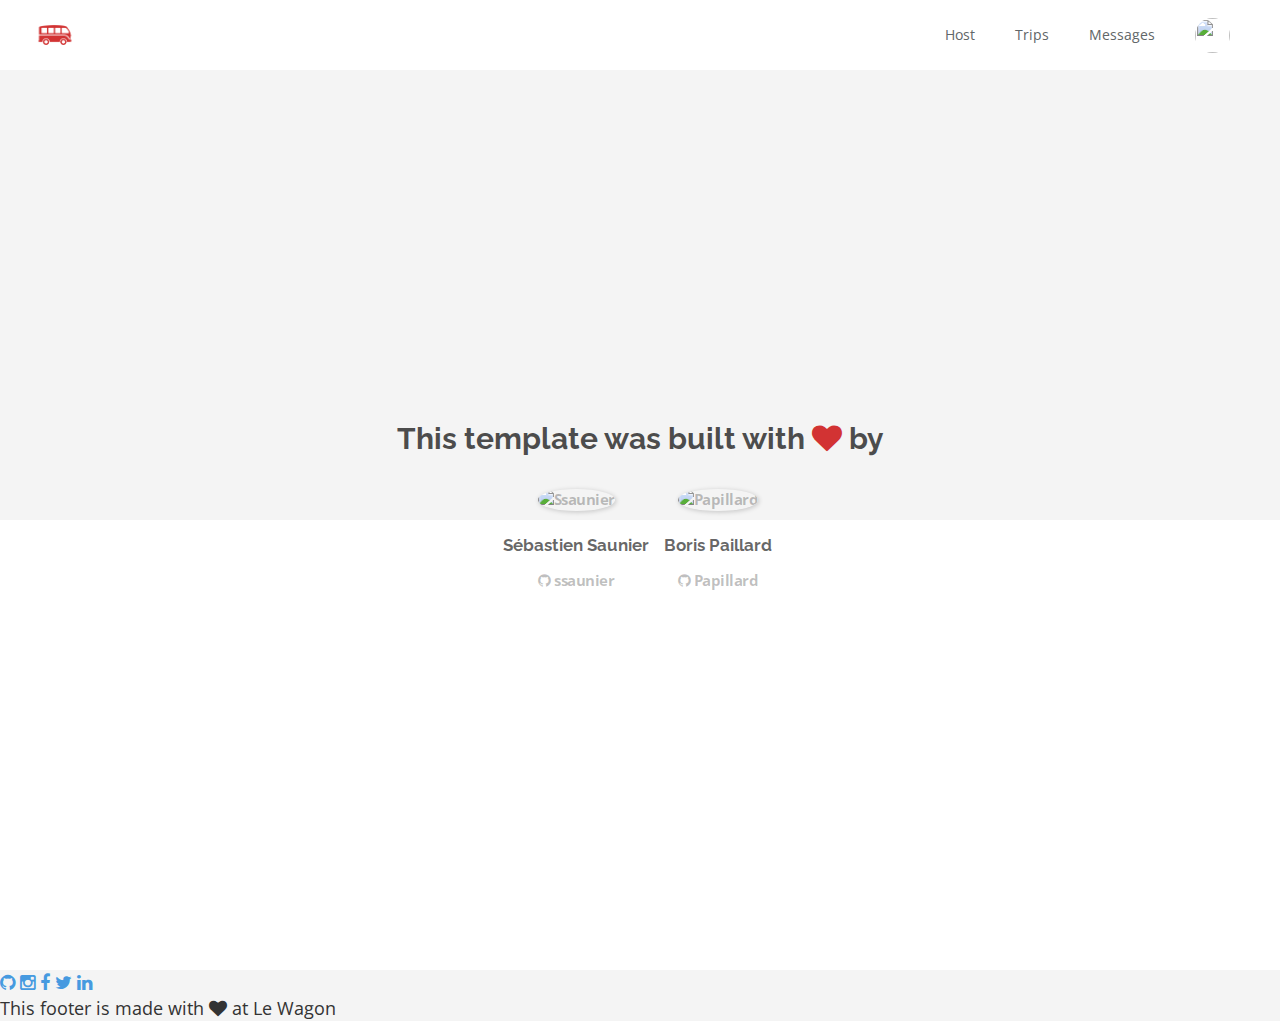
==== commit 73625b9e: "Automated commit at 2018-03-19 13:55:46 UTC by middleman-deploy 2.0.0-alpha" ====
--- a/about.html
+++ b/about.html
@@ -12,6 +12,45 @@
     <link href="images/favicon-f15af148.png" rel="icon" type="image/png" />
   </head>
   <body>
+    <div class="navbar-wagon">
+  <!-- Logo -->
+  <a href="/" class="navbar-wagon-brand">
+    <img src="images/logo-acc9c0ec.png" alt="logo">
+  </a>
+
+  <!-- Right Navigation -->
+  <div class="navbar-wagon-right hidden-xs hidden-sm">
+
+    <a href="" class="navbar-wagon-item navbar-wagon-link">Host</a>
+    <a href="" class="navbar-wagon-item navbar-wagon-link">Trips</a>
+    <a href="" class="navbar-wagon-item navbar-wagon-link">Messages</a>
+
+    <!-- Profile picture with dropdown list -->
+    <div class="navbar-wagon-item">
+      <div class="dropdown">
+        <img src="https://kitt.lewagon.com/placeholder/users/ssaunier" class="avatar dropdown-toggle" id="navbar-wagon-menu" data-toggle="dropdown">
+        <ul class="dropdown-menu dropdown-menu-right navbar-wagon-dropdown-menu">
+          <li><a href="#">Profile</a></li>
+          <li><a href="#">Dashboard</a></li>
+          <li><a href="#">Log Out</a></li>
+        </ul>
+      </div>
+    </div>
+  </div>
+
+  <!-- Dropdown appearing on mobile only -->
+  <div class="navbar-wagon-item hidden-md hidden-lg">
+    <div class="dropdown">
+      <i class="fa fa-bars dropdown-toggle" data-toggle="dropdown"></i>
+      <ul class="dropdown-menu dropdown-menu-right navbar-wagon-dropdown-menu">
+        <li><a href="#">Host</a></li>
+        <li><a href="#">Trips</a></li>
+        <li><a href="#">Messagese</a></li>
+      </ul>
+    </div>
+  </div>
+</div>
+   <!-- inject layouts/_navbar.html.erb -->
     <div id="about">
   <div class="about-content">
     <h1>This template was built with <i class="fa fa-heart"></i> by</h1>
@@ -33,6 +72,19 @@
     </ul>
   </div>
 </div>
-
+                      <!-- Page content is injected here -->
+    <div class="footer">
+  <div class="footer-links">
+    <a href="#"><i class="fa fa-github"></i></a>
+    <a href="#"><i class="fa fa-instagram"></i></a>
+    <a href="#"><i class="fa fa-facebook"></i></a>
+    <a href="#"><i class="fa fa-twitter"></i></a>
+    <a href="#"><i class="fa fa-linkedin"></i></a>
+  </div>
+  <div class="footer-copyright">
+    This footer is made with <i class="fa fa-heart"></i> at Le Wagon
+  </div>
+</div>
+   <!-- inject layouts/_footer.html.erb -->
   </body>
 </html>
